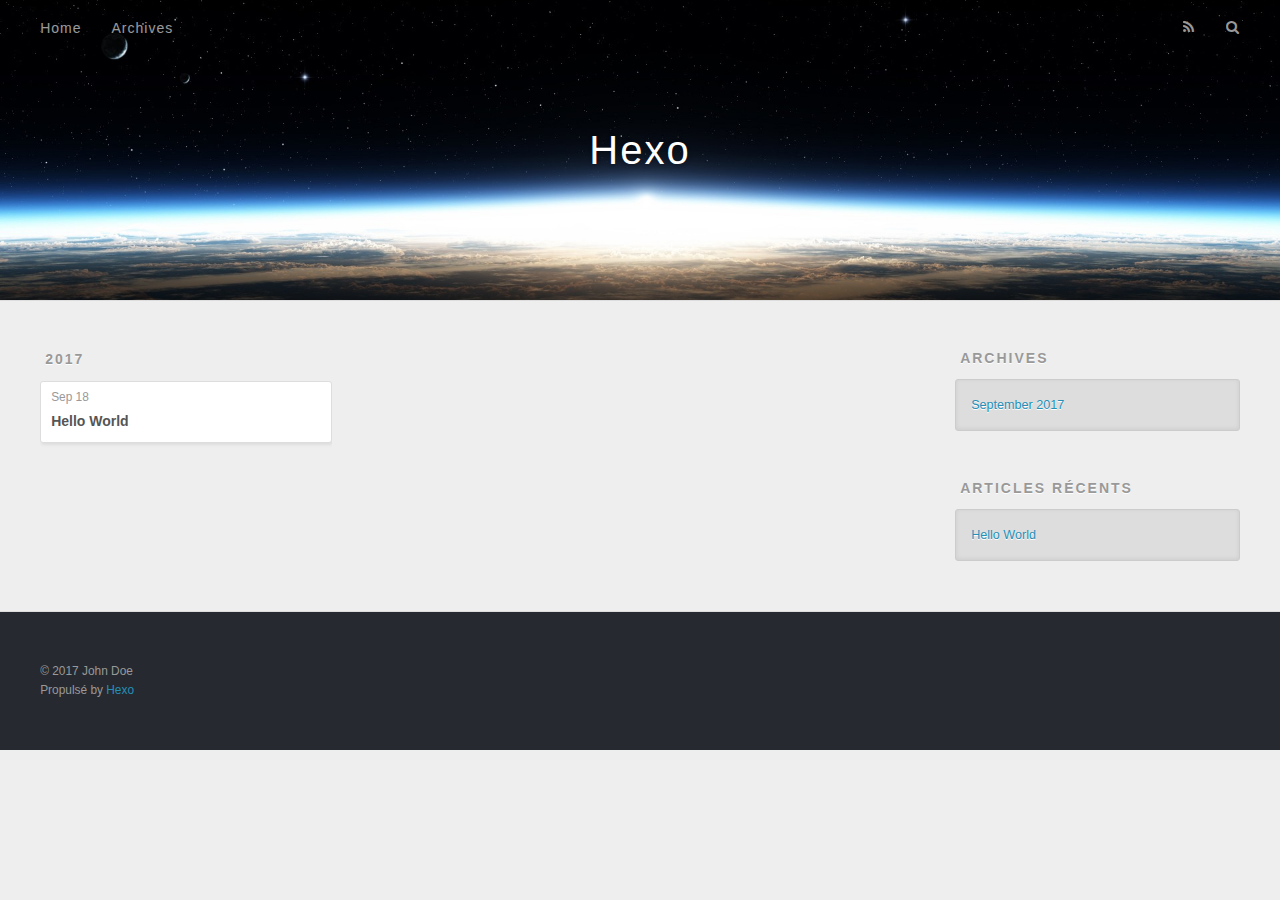
==== archives/index.html @ 7bc6c83e "Site updated: 2017-09-18 01:19:04" ====
<!DOCTYPE html>
<html>
<head>
  <meta charset="utf-8">
  
  <title>Archives | Hexo</title>
  <meta name="viewport" content="width=device-width, initial-scale=1, maximum-scale=1">
  <meta property="og:type" content="website">
<meta property="og:title" content="Hexo">
<meta property="og:url" content="http://yoursite.com/archives/index.html">
<meta property="og:site_name" content="Hexo">
<meta name="twitter:card" content="summary">
<meta name="twitter:title" content="Hexo">
  
    <link rel="alternate" href="/atom.xml" title="Hexo" type="application/atom+xml">
  
  
    <link rel="icon" href="/favicon.png">
  
  
    <link href="//fonts.googleapis.com/css?family=Source+Code+Pro" rel="stylesheet" type="text/css">
  
  <link rel="stylesheet" href="/css/style.css">
  

</head>

<body>
  <div id="container">
    <div id="wrap">
      <header id="header">
  <div id="banner"></div>
  <div id="header-outer" class="outer">
    <div id="header-title" class="inner">
      <h1 id="logo-wrap">
        <a href="/" id="logo">Hexo</a>
      </h1>
      
    </div>
    <div id="header-inner" class="inner">
      <nav id="main-nav">
        <a id="main-nav-toggle" class="nav-icon"></a>
        
          <a class="main-nav-link" href="/">Home</a>
        
          <a class="main-nav-link" href="/archives">Archives</a>
        
      </nav>
      <nav id="sub-nav">
        
          <a id="nav-rss-link" class="nav-icon" href="/atom.xml" title="Flux RSS"></a>
        
        <a id="nav-search-btn" class="nav-icon" title="Rechercher"></a>
      </nav>
      <div id="search-form-wrap">
        <form action="//google.com/search" method="get" accept-charset="UTF-8" class="search-form"><input type="search" name="q" class="search-form-input" placeholder="Search"><button type="submit" class="search-form-submit">&#xF002;</button><input type="hidden" name="sitesearch" value="http://yoursite.com"></form>
      </div>
    </div>
  </div>
</header>
      <div class="outer">
        <section id="main">
  
  
    
    
      
      
      <section class="archives-wrap">
        <div class="archive-year-wrap">
          <a href="/archives/2017" class="archive-year">2017</a>
        </div>
        <div class="archives">
    
    <article class="archive-article archive-type-post">
  <div class="archive-article-inner">
    <header class="archive-article-header">
      <a href="/2017/09/18/hello-world/" class="archive-article-date">
  <time datetime="2017-09-17T17:07:52.212Z" itemprop="datePublished">Sep 18</time>
</a>
      
  
    <h1 itemprop="name">
      <a class="archive-article-title" href="/2017/09/18/hello-world/">Hello World</a>
    </h1>
  

    </header>
  </div>
</article>
  
  
    </div></section>
  

</section>
        
          <aside id="sidebar">
  
    

  
    

  
    
  
    
  <div class="widget-wrap">
    <h3 class="widget-title">Archives</h3>
    <div class="widget">
      <ul class="archive-list"><li class="archive-list-item"><a class="archive-list-link" href="/archives/2017/09/">September 2017</a></li></ul>
    </div>
  </div>


  
    
  <div class="widget-wrap">
    <h3 class="widget-title">Articles récents</h3>
    <div class="widget">
      <ul>
        
          <li>
            <a href="/2017/09/18/hello-world/">Hello World</a>
          </li>
        
      </ul>
    </div>
  </div>

  
</aside>
        
      </div>
      <footer id="footer">
  
  <div class="outer">
    <div id="footer-info" class="inner">
      &copy; 2017 John Doe<br>
      Propulsé by <a href="http://hexo.io/" target="_blank">Hexo</a>
    </div>
  </div>
</footer>
    </div>
    <nav id="mobile-nav">
  
    <a href="/" class="mobile-nav-link">Home</a>
  
    <a href="/archives" class="mobile-nav-link">Archives</a>
  
</nav>
    

<script src="//ajax.googleapis.com/ajax/libs/jquery/2.0.3/jquery.min.js"></script>


  <link rel="stylesheet" href="/fancybox/jquery.fancybox.css">
  <script src="/fancybox/jquery.fancybox.pack.js"></script>


<script src="/js/script.js"></script>

  </div>
</body>
</html>
---- css/style.css ----
body {
  width: 100%;
}
body:before,
body:after {
  content: "";
  display: table;
}
body:after {
  clear: both;
}
html,
body,
div,
span,
applet,
object,
iframe,
h1,
h2,
h3,
h4,
h5,
h6,
p,
blockquote,
pre,
a,
abbr,
acronym,
address,
big,
cite,
code,
del,
dfn,
em,
img,
ins,
kbd,
q,
s,
samp,
small,
strike,
strong,
sub,
sup,
tt,
var,
dl,
dt,
dd,
ol,
ul,
li,
fieldset,
form,
label,
legend,
table,
caption,
tbody,
tfoot,
thead,
tr,
th,
td {
  margin: 0;
  padding: 0;
  border: 0;
  outline: 0;
  font-weight: inherit;
  font-style: inherit;
  font-family: inherit;
  font-size: 100%;
  vertical-align: baseline;
}
body {
  line-height: 1;
  color: #000;
  background: #fff;
}
ol,
ul {
  list-style: none;
}
table {
  border-collapse: separate;
  border-spacing: 0;
  vertical-align: middle;
}
caption,
th,
td {
  text-align: left;
  font-weight: normal;
  vertical-align: middle;
}
a img {
  border: none;
}
input,
button {
  margin: 0;
  padding: 0;
}
input::-moz-focus-inner,
button::-moz-focus-inner {
  border: 0;
  padding: 0;
}
@font-face {
  font-family: FontAwesome;
  font-style: normal;
  font-weight: normal;
  src: url("fonts/fontawesome-webfont.eot?v=#4.0.3");
  src: url("fonts/fontawesome-webfont.eot?#iefix&v=#4.0.3") format("embedded-opentype"), url("fonts/fontawesome-webfont.woff?v=#4.0.3") format("woff"), url("fonts/fontawesome-webfont.ttf?v=#4.0.3") format("truetype"), url("fonts/fontawesome-webfont.svg#fontawesomeregular?v=#4.0.3") format("svg");
}
html,
body,
#container {
  height: 100%;
}
body {
  background: #eee;
  font: 14px "Helvetica Neue", Helvetica, Arial, sans-serif;
  -webkit-text-size-adjust: 100%;
}
.outer {
  max-width: 1220px;
  margin: 0 auto;
  padding: 0 20px;
}
.outer:before,
.outer:after {
  content: "";
  display: table;
}
.outer:after {
  clear: both;
}
.inner {
  display: inline;
  float: left;
  width: 98.33333333333333%;
  margin: 0 0.833333333333333%;
}
.left,
.alignleft {
  float: left;
}
.right,
.alignright {
  float: right;
}
.clear {
  clear: both;
}
#container {
  position: relative;
}
.mobile-nav-on {
  overflow: hidden;
}
#wrap {
  height: 100%;
  width: 100%;
  position: absolute;
  top: 0;
  left: 0;
  -webkit-transition: 0.2s ease-out;
  -moz-transition: 0.2s ease-out;
  -ms-transition: 0.2s ease-out;
  transition: 0.2s ease-out;
  z-index: 1;
  background: #eee;
}
.mobile-nav-on #wrap {
  left: 280px;
}
@media screen and (min-width: 768px) {
  #main {
    display: inline;
    float: left;
    width: 73.33333333333333%;
    margin: 0 0.833333333333333%;
  }
}
.article-date,
.article-category-link,
.archive-year,
.widget-title {
  text-decoration: none;
  text-transform: uppercase;
  letter-spacing: 2px;
  color: #999;
  margin-bottom: 1em;
  margin-left: 5px;
  line-height: 1em;
  text-shadow: 0 1px #fff;
  font-weight: bold;
}
.article-inner,
.archive-article-inner {
  background: #fff;
  -webkit-box-shadow: 1px 2px 3px #ddd;
  box-shadow: 1px 2px 3px #ddd;
  border: 1px solid #ddd;
  border-radius: 3px;
}
.article-entry h1,
.widget h1 {
  font-size: 2em;
}
.article-entry h2,
.widget h2 {
  font-size: 1.5em;
}
.article-entry h3,
.widget h3 {
  font-size: 1.3em;
}
.article-entry h4,
.widget h4 {
  font-size: 1.2em;
}
.article-entry h5,
.widget h5 {
  font-size: 1em;
}
.article-entry h6,
.widget h6 {
  font-size: 1em;
  color: #999;
}
.article-entry hr,
.widget hr {
  border: 1px dashed #ddd;
}
.article-entry strong,
.widget strong {
  font-weight: bold;
}
.article-entry em,
.widget em,
.article-entry cite,
.widget cite {
  font-style: italic;
}
.article-entry sup,
.widget sup,
.article-entry sub,
.widget sub {
  font-size: 0.75em;
  line-height: 0;
  position: relative;
  vertical-align: baseline;
}
.article-entry sup,
.widget sup {
  top: -0.5em;
}
.article-entry sub,
.widget sub {
  bottom: -0.2em;
}
.article-entry small,
.widget small {
  font-size: 0.85em;
}
.article-entry acronym,
.widget acronym,
.article-entry abbr,
.widget abbr {
  border-bottom: 1px dotted;
}
.article-entry ul,
.widget ul,
.article-entry ol,
.widget ol,
.article-entry dl,
.widget dl {
  margin: 0 20px;
  line-height: 1.6em;
}
.article-entry ul ul,
.widget ul ul,
.article-entry ol ul,
.widget ol ul,
.article-entry ul ol,
.widget ul ol,
.article-entry ol ol,
.widget ol ol {
  margin-top: 0;
  margin-bottom: 0;
}
.article-entry ul,
.widget ul {
  list-style: disc;
}
.article-entry ol,
.widget ol {
  list-style: decimal;
}
.article-entry dt,
.widget dt {
  font-weight: bold;
}
#header {
  height: 300px;
  position: relative;
  border-bottom: 1px solid #ddd;
}
#header:before,
#header:after {
  content: "";
  position: absolute;
  left: 0;
  right: 0;
  height: 40px;
}
#header:before {
  top: 0;
  background: -webkit-linear-gradient(rgba(0,0,0,0.2), transparent);
  background: -moz-linear-gradient(rgba(0,0,0,0.2), transparent);
  background: -ms-linear-gradient(rgba(0,0,0,0.2), transparent);
  background: linear-gradient(rgba(0,0,0,0.2), transparent);
}
#header:after {
  bottom: 0;
  background: -webkit-linear-gradient(transparent, rgba(0,0,0,0.2));
  background: -moz-linear-gradient(transparent, rgba(0,0,0,0.2));
  background: -ms-linear-gradient(transparent, rgba(0,0,0,0.2));
  background: linear-gradient(transparent, rgba(0,0,0,0.2));
}
#header-outer {
  height: 100%;
  position: relative;
}
#header-inner {
  position: relative;
  overflow: hidden;
}
#banner {
  position: absolute;
  top: 0;
  left: 0;
  width: 100%;
  height: 100%;
  background: url("images/banner.jpg") center #000;
  -webkit-background-size: cover;
  -moz-background-size: cover;
  background-size: cover;
  z-index: -1;
}
#header-title {
  text-align: center;
  height: 40px;
  position: absolute;
  top: 50%;
  left: 0;
  margin-top: -20px;
}
#logo,
#subtitle {
  text-decoration: none;
  color: #fff;
  font-weight: 300;
  text-shadow: 0 1px 4px rgba(0,0,0,0.3);
}
#logo {
  font-size: 40px;
  line-height: 40px;
  letter-spacing: 2px;
}
#subtitle {
  font-size: 16px;
  line-height: 16px;
  letter-spacing: 1px;
}
#subtitle-wrap {
  margin-top: 16px;
}
#main-nav {
  float: left;
  margin-left: -15px;
}
.nav-icon,
.main-nav-link {
  float: left;
  color: #fff;
  opacity: 0.6;
  text-decoration: none;
  text-shadow: 0 1px rgba(0,0,0,0.2);
  -webkit-transition: opacity 0.2s;
  -moz-transition: opacity 0.2s;
  -ms-transition: opacity 0.2s;
  transition: opacity 0.2s;
  display: block;
  padding: 20px 15px;
}
.nav-icon:hover,
.main-nav-link:hover {
  opacity: 1;
}
.nav-icon {
  font-family: FontAwesome;
  text-align: center;
  font-size: 14px;
  width: 14px;
  height: 14px;
  padding: 20px 15px;
  position: relative;
  cursor: pointer;
}
.main-nav-link {
  font-weight: 300;
  letter-spacing: 1px;
}
@media screen and (max-width: 479px) {
  .main-nav-link {
    display: none;
  }
}
#main-nav-toggle {
  display: none;
}
#main-nav-toggle:before {
  content: "\f0c9";
}
@media screen and (max-width: 479px) {
  #main-nav-toggle {
    display: block;
  }
}
#sub-nav {
  float: right;
  margin-right: -15px;
}
#nav-rss-link:before {
  content: "\f09e";
}
#nav-search-btn:before {
  content: "\f002";
}
#search-form-wrap {
  position: absolute;
  top: 15px;
  width: 150px;
  height: 30px;
  right: -150px;
  opacity: 0;
  -webkit-transition: 0.2s ease-out;
  -moz-transition: 0.2s ease-out;
  -ms-transition: 0.2s ease-out;
  transition: 0.2s ease-out;
}
#search-form-wrap.on {
  opacity: 1;
  right: 0;
}
@media screen and (max-width: 479px) {
  #search-form-wrap {
    width: 100%;
    right: -100%;
  }
}
.search-form {
  position: absolute;
  top: 0;
  left: 0;
  right: 0;
  background: #fff;
  padding: 5px 15px;
  border-radius: 15px;
  -webkit-box-shadow: 0 0 10px rgba(0,0,0,0.3);
  box-shadow: 0 0 10px rgba(0,0,0,0.3);
}
.search-form-input {
  border: none;
  background: none;
  color: #555;
  width: 100%;
  font: 13px "Helvetica Neue", Helvetica, Arial, sans-serif;
  outline: none;
}
.search-form-input::-webkit-search-results-decoration,
.search-form-input::-webkit-search-cancel-button {
  -webkit-appearance: none;
}
.search-form-submit {
  position: absolute;
  top: 50%;
  right: 10px;
  margin-top: -7px;
  font: 13px FontAwesome;
  border: none;
  background: none;
  color: #bbb;
  cursor: pointer;
}
.search-form-submit:hover,
.search-form-submit:focus {
  color: #777;
}
.article {
  margin: 50px 0;
}
.article-inner {
  overflow: hidden;
}
.article-meta:before,
.article-meta:after {
  content: "";
  display: table;
}
.article-meta:after {
  clear: both;
}
.article-date {
  float: left;
}
.article-category {
  float: left;
  line-height: 1em;
  color: #ccc;
  text-shadow: 0 1px #fff;
  margin-left: 8px;
}
.article-category:before {
  content: "\2022";
}
.article-category-link {
  margin: 0 12px 1em;
}
.article-header {
  padding: 20px 20px 0;
}
.article-title {
  text-decoration: none;
  font-size: 2em;
  font-weight: bold;
  color: #555;
  line-height: 1.1em;
  -webkit-transition: color 0.2s;
  -moz-transition: color 0.2s;
  -ms-transition: color 0.2s;
  transition: color 0.2s;
}
a.article-title:hover {
  color: #258fb8;
}
.article-entry {
  color: #555;
  padding: 0 20px;
}
.article-entry:before,
.article-entry:after {
  content: "";
  display: table;
}
.article-entry:after {
  clear: both;
}
.article-entry p,
.article-entry table {
  line-height: 1.6em;
  margin: 1.6em 0;
}
.article-entry h1,
.article-entry h2,
.article-entry h3,
.article-entry h4,
.article-entry h5,
.article-entry h6 {
  font-weight: bold;
}
.article-entry h1,
.article-entry h2,
.article-entry h3,
.article-entry h4,
.article-entry h5,
.article-entry h6 {
  line-height: 1.1em;
  margin: 1.1em 0;
}
.article-entry a {
  color: #258fb8;
  text-decoration: none;
}
.article-entry a:hover {
  text-decoration: underline;
}
.article-entry ul,
.article-entry ol,
.article-entry dl {
  margin-top: 1.6em;
  margin-bottom: 1.6em;
}
.article-entry img,
.article-entry video {
  max-width: 100%;
  height: auto;
  display: block;
  margin: auto;
}
.article-entry iframe {
  border: none;
}
.article-entry table {
  width: 100%;
  border-collapse: collapse;
  border-spacing: 0;
}
.article-entry th {
  font-weight: bold;
  border-bottom: 3px solid #ddd;
  padding-bottom: 0.5em;
}
.article-entry td {
  border-bottom: 1px solid #ddd;
  padding: 10px 0;
}
.article-entry blockquote {
  font-family: Georgia, "Times New Roman", serif;
  font-size: 1.4em;
  margin: 1.6em 20px;
  text-align: center;
}
.article-entry blockquote footer {
  font-size: 14px;
  margin: 1.6em 0;
  font-family: "Helvetica Neue", Helvetica, Arial, sans-serif;
}
.article-entry blockquote footer cite:before {
  content: "—";
  padding: 0 0.5em;
}
.article-entry .pullquote {
  text-align: left;
  width: 45%;
  margin: 0;
}
.article-entry .pullquote.left {
  margin-left: 0.5em;
  margin-right: 1em;
}
.article-entry .pullquote.right {
  margin-right: 0.5em;
  margin-left: 1em;
}
.article-entry .caption {
  color: #999;
  display: block;
  font-size: 0.9em;
  margin-top: 0.5em;
  position: relative;
  text-align: center;
}
.article-entry .video-container {
  position: relative;
  padding-top: 56.25%;
  height: 0;
  overflow: hidden;
}
.article-entry .video-container iframe,
.article-entry .video-container object,
.article-entry .video-container embed {
  position: absolute;
  top: 0;
  left: 0;
  width: 100%;
  height: 100%;
  margin-top: 0;
}
.article-more-link a {
  display: inline-block;
  line-height: 1em;
  padding: 6px 15px;
  border-radius: 15px;
  background: #eee;
  color: #999;
  text-shadow: 0 1px #fff;
  text-decoration: none;
}
.article-more-link a:hover {
  background: #258fb8;
  color: #fff;
  text-decoration: none;
  text-shadow: 0 1px #1e7293;
}
.article-footer {
  font-size: 0.85em;
  line-height: 1.6em;
  border-top: 1px solid #ddd;
  padding-top: 1.6em;
  margin: 0 20px 20px;
}
.article-footer:before,
.article-footer:after {
  content: "";
  display: table;
}
.article-footer:after {
  clear: both;
}
.article-footer a {
  color: #999;
  text-decoration: none;
}
.article-footer a:hover {
  color: #555;
}
.article-tag-list-item {
  float: left;
  margin-right: 10px;
}
.article-tag-list-link:before {
  content: "#";
}
.article-comment-link {
  float: right;
}
.article-comment-link:before {
  content: "\f075";
  font-family: FontAwesome;
  padding-right: 8px;
}
.article-share-link {
  cursor: pointer;
  float: right;
  margin-left: 20px;
}
.article-share-link:before {
  content: "\f064";
  font-family: FontAwesome;
  padding-right: 6px;
}
#article-nav {
  position: relative;
}
#article-nav:before,
#article-nav:after {
  content: "";
  display: table;
}
#article-nav:after {
  clear: both;
}
@media screen and (min-width: 768px) {
  #article-nav {
    margin: 50px 0;
  }
  #article-nav:before {
    width: 8px;
    height: 8px;
    position: absolute;
    top: 50%;
    left: 50%;
    margin-top: -4px;
    margin-left: -4px;
    content: "";
    border-radius: 50%;
    background: #ddd;
    -webkit-box-shadow: 0 1px 2px #fff;
    box-shadow: 0 1px 2px #fff;
  }
}
.article-nav-link-wrap {
  text-decoration: none;
  text-shadow: 0 1px #fff;
  color: #999;
  -webkit-box-sizing: border-box;
  -moz-box-sizing: border-box;
  box-sizing: border-box;
  margin-top: 50px;
  text-align: center;
  display: block;
}
.article-nav-link-wrap:hover {
  color: #555;
}
@media screen and (min-width: 768px) {
  .article-nav-link-wrap {
    width: 50%;
    margin-top: 0;
  }
}
@media screen and (min-width: 768px) {
  #article-nav-newer {
    float: left;
    text-align: right;
    padding-right: 20px;
  }
}
@media screen and (min-width: 768px) {
  #article-nav-older {
    float: right;
    text-align: left;
    padding-left: 20px;
  }
}
.article-nav-caption {
  text-transform: uppercase;
  letter-spacing: 2px;
  color: #ddd;
  line-height: 1em;
  font-weight: bold;
}
#article-nav-newer .article-nav-caption {
  margin-right: -2px;
}
.article-nav-title {
  font-size: 0.85em;
  line-height: 1.6em;
  margin-top: 0.5em;
}
.article-share-box {
  position: absolute;
  display: none;
  background: #fff;
  -webkit-box-shadow: 1px 2px 10px rgba(0,0,0,0.2);
  box-shadow: 1px 2px 10px rgba(0,0,0,0.2);
  border-radius: 3px;
  margin-left: -145px;
  overflow: hidden;
  z-index: 1;
}
.article-share-box.on {
  display: block;
}
.article-share-input {
  width: 100%;
  background: none;
  -webkit-box-sizing: border-box;
  -moz-box-sizing: border-box;
  box-sizing: border-box;
  font: 14px "Helvetica Neue", Helvetica, Arial, sans-serif;
  padding: 0 15px;
  color: #555;
  outline: none;
  border: 1px solid #ddd;
  border-radius: 3px 3px 0 0;
  height: 36px;
  line-height: 36px;
}
.article-share-links {
  background: #eee;
}
.article-share-links:before,
.article-share-links:after {
  content: "";
  display: table;
}
.article-share-links:after {
  clear: both;
}
.article-share-twitter,
.article-share-facebook,
.article-share-pinterest,
.article-share-google {
  width: 50px;
  height: 36px;
  display: block;
  float: left;
  position: relative;
  color: #999;
  text-shadow: 0 1px #fff;
}
.article-share-twitter:before,
.article-share-facebook:before,
.article-share-pinterest:before,
.article-share-google:before {
  font-size: 20px;
  font-family: FontAwesome;
  width: 20px;
  height: 20px;
  position: absolute;
  top: 50%;
  left: 50%;
  margin-top: -10px;
  margin-left: -10px;
  text-align: center;
}
.article-share-twitter:hover,
.article-share-facebook:hover,
.article-share-pinterest:hover,
.article-share-google:hover {
  color: #fff;
}
.article-share-twitter:before {
  content: "\f099";
}
.article-share-twitter:hover {
  background: #00aced;
  text-shadow: 0 1px #008abe;
}
.article-share-facebook:before {
  content: "\f09a";
}
.article-share-facebook:hover {
  background: #3b5998;
  text-shadow: 0 1px #2f477a;
}
.article-share-pinterest:before {
  content: "\f0d2";
}
.article-share-pinterest:hover {
  background: #cb2027;
  text-shadow: 0 1px #a21a1f;
}
.article-share-google:before {
  content: "\f0d5";
}
.article-share-google:hover {
  background: #dd4b39;
  text-shadow: 0 1px #be3221;
}
.article-gallery {
  background: #000;
  position: relative;
}
.article-gallery-photos {
  position: relative;
  overflow: hidden;
}
.article-gallery-img {
  display: none;
  max-width: 100%;
}
.article-gallery-img:first-child {
  display: block;
}
.article-gallery-img.loaded {
  position: absolute;
  display: block;
}
.article-gallery-img img {
  display: block;
  max-width: 100%;
  margin: 0 auto;
}
#comments {
  background: #fff;
  -webkit-box-shadow: 1px 2px 3px #ddd;
  box-shadow: 1px 2px 3px #ddd;
  padding: 20px;
  border: 1px solid #ddd;
  border-radius: 3px;
  margin: 50px 0;
}
#comments a {
  color: #258fb8;
}
.archives-wrap {
  margin: 50px 0;
}
.archives:before,
.archives:after {
  content: "";
  display: table;
}
.archives:after {
  clear: both;
}
.archive-year-wrap {
  margin-bottom: 1em;
}
.archives {
  -webkit-column-gap: 10px;
  -moz-column-gap: 10px;
  column-gap: 10px;
}
@media screen and (min-width: 480px) and (max-width: 767px) {
  .archives {
    -webkit-column-count: 2;
    -moz-column-count: 2;
    column-count: 2;
  }
}
@media screen and (min-width: 768px) {
  .archives {
    -webkit-column-count: 3;
    -moz-column-count: 3;
    column-count: 3;
  }
}
.archive-article {
  -webkit-column-break-inside: avoid;
  page-break-inside: avoid;
  overflow: hidden;
  break-inside: avoid-column;
}
.archive-article-inner {
  padding: 10px;
  margin-bottom: 15px;
}
.archive-article-title {
  text-decoration: none;
  font-weight: bold;
  color: #555;
  -webkit-transition: color 0.2s;
  -moz-transition: color 0.2s;
  -ms-transition: color 0.2s;
  transition: color 0.2s;
  line-height: 1.6em;
}
.archive-article-title:hover {
  color: #258fb8;
}
.archive-article-footer {
  margin-top: 1em;
}
.archive-article-date {
  color: #999;
  text-decoration: none;
  font-size: 0.85em;
  line-height: 1em;
  margin-bottom: 0.5em;
  display: block;
}
#page-nav {
  margin: 50px auto;
  background: #fff;
  -webkit-box-shadow: 1px 2px 3px #ddd;
  box-shadow: 1px 2px 3px #ddd;
  border: 1px solid #ddd;
  border-radius: 3px;
  text-align: center;
  color: #999;
  overflow: hidden;
}
#page-nav:before,
#page-nav:after {
  content: "";
  display: table;
}
#page-nav:after {
  clear: both;
}
#page-nav a,
#page-nav span {
  padding: 10px 20px;
  line-height: 1;
  height: 2ex;
}
#page-nav a {
  color: #999;
  text-decoration: none;
}
#page-nav a:hover {
  background: #999;
  color: #fff;
}
#page-nav .prev {
  float: left;
}
#page-nav .next {
  float: right;
}
#page-nav .page-number {
  display: inline-block;
}
@media screen and (max-width: 479px) {
  #page-nav .page-number {
    display: none;
  }
}
#page-nav .current {
  color: #555;
  font-weight: bold;
}
#page-nav .space {
  color: #ddd;
}
#footer {
  background: #262a30;
  padding: 50px 0;
  border-top: 1px solid #ddd;
  color: #999;
}
#footer a {
  color: #258fb8;
  text-decoration: none;
}
#footer a:hover {
  text-decoration: underline;
}
#footer-info {
  line-height: 1.6em;
  font-size: 0.85em;
}
.article-entry pre,
.article-entry .highlight {
  background: #2d2d2d;
  margin: 0 -20px;
  padding: 15px 20px;
  border-style: solid;
  border-color: #ddd;
  border-width: 1px 0;
  overflow: auto;
  color: #ccc;
  line-height: 22.400000000000002px;
}
.article-entry .highlight .gutter pre,
.article-entry .gist .gist-file .gist-data .line-numbers {
  color: #666;
  font-size: 0.85em;
}
.article-entry pre,
.article-entry code {
  font-family: "Source Code Pro", Consolas, Monaco, Menlo, Consolas, monospace;
}
.article-entry code {
  background: #eee;
  text-shadow: 0 1px #fff;
  padding: 0 0.3em;
}
.article-entry pre code {
  background: none;
  text-shadow: none;
  padding: 0;
}
.article-entry .highlight pre {
  border: none;
  margin: 0;
  padding: 0;
}
.article-entry .highlight table {
  margin: 0;
  width: auto;
}
.article-entry .highlight td {
  border: none;
  padding: 0;
}
.article-entry .highlight figcaption {
  font-size: 0.85em;
  color: #999;
  line-height: 1em;
  margin-bottom: 1em;
}
.article-entry .highlight figcaption:before,
.article-entry .highlight figcaption:after {
  content: "";
  display: table;
}
.article-entry .highlight figcaption:after {
  clear: both;
}
.article-entry .highlight figcaption a {
  float: right;
}
.article-entry .highlight .gutter pre {
  text-align: right;
  padding-right: 20px;
}
.article-entry .highlight .line {
  height: 22.400000000000002px;
}
.article-entry .highlight .line.marked {
  background: #515151;
}
.article-entry .gist {
  margin: 0 -20px;
  border-style: solid;
  border-color: #ddd;
  border-width: 1px 0;
  background: #2d2d2d;
  padding: 15px 20px 15px 0;
}
.article-entry .gist .gist-file {
  border: none;
  font-family: "Source Code Pro", Consolas, Monaco, Menlo, Consolas, monospace;
  margin: 0;
}
.article-entry .gist .gist-file .gist-data {
  background: none;
  border: none;
}
.article-entry .gist .gist-file .gist-data .line-numbers {
  background: none;
  border: none;
  padding: 0 20px 0 0;
}
.article-entry .gist .gist-file .gist-data .line-data {
  padding: 0 !important;
}
.article-entry .gist .gist-file .highlight {
  margin: 0;
  padding: 0;
  border: none;
}
.article-entry .gist .gist-file .gist-meta {
  background: #2d2d2d;
  color: #999;
  font: 0.85em "Helvetica Neue", Helvetica, Arial, sans-serif;
  text-shadow: 0 0;
  padding: 0;
  margin-top: 1em;
  margin-left: 20px;
}
.article-entry .gist .gist-file .gist-meta a {
  color: #258fb8;
  font-weight: normal;
}
.article-entry .gist .gist-file .gist-meta a:hover {
  text-decoration: underline;
}
pre .comment,
pre .title {
  color: #999;
}
pre .variable,
pre .attribute,
pre .tag,
pre .regexp,
pre .ruby .constant,
pre .xml .tag .title,
pre .xml .pi,
pre .xml .doctype,
pre .html .doctype,
pre .css .id,
pre .css .class,
pre .css .pseudo {
  color: #f2777a;
}
pre .number,
pre .preprocessor,
pre .built_in,
pre .literal,
pre .params,
pre .constant {
  color: #f99157;
}
pre .class,
pre .ruby .class .title,
pre .css .rules .attribute {
  color: #9c9;
}
pre .string,
pre .value,
pre .inheritance,
pre .header,
pre .ruby .symbol,
pre .xml .cdata {
  color: #9c9;
}
pre .css .hexcolor {
  color: #6cc;
}
pre .function,
pre .python .decorator,
pre .python .title,
pre .ruby .function .title,
pre .ruby .title .keyword,
pre .perl .sub,
pre .javascript .title,
pre .coffeescript .title {
  color: #69c;
}
pre .keyword,
pre .javascript .function {
  color: #c9c;
}
@media screen and (max-width: 479px) {
  #mobile-nav {
    position: absolute;
    top: 0;
    left: 0;
    width: 280px;
    height: 100%;
    background: #191919;
    border-right: 1px solid #fff;
  }
}
@media screen and (max-width: 479px) {
  .mobile-nav-link {
    display: block;
    color: #999;
    text-decoration: none;
    padding: 15px 20px;
    font-weight: bold;
  }
  .mobile-nav-link:hover {
    color: #fff;
  }
}
@media screen and (min-width: 768px) {
  #sidebar {
    display: inline;
    float: left;
    width: 23.333333333333332%;
    margin: 0 0.833333333333333%;
  }
}
.widget-wrap {
  margin: 50px 0;
}
.widget {
  color: #777;
  text-shadow: 0 1px #fff;
  background: #ddd;
  -webkit-box-shadow: 0 -1px 4px #ccc inset;
  box-shadow: 0 -1px 4px #ccc inset;
  border: 1px solid #ccc;
  padding: 15px;
  border-radius: 3px;
}
.widget a {
  color: #258fb8;
  text-decoration: none;
}
.widget a:hover {
  text-decoration: underline;
}
.widget ul ul,
.widget ol ul,
.widget dl ul,
.widget ul ol,
.widget ol ol,
.widget dl ol,
.widget ul dl,
.widget ol dl,
.widget dl dl {
  margin-left: 15px;
  list-style: disc;
}
.widget {
  line-height: 1.6em;
  word-wrap: break-word;
  font-size: 0.9em;
}
.widget ul,
.widget ol {
  list-style: none;
  margin: 0;
}
.widget ul ul,
.widget ol ul,
.widget ul ol,
.widget ol ol {
  margin: 0 20px;
}
.widget ul ul,
.widget ol ul {
  list-style: disc;
}
.widget ul ol,
.widget ol ol {
  list-style: decimal;
}
.category-list-count,
.tag-list-count,
.archive-list-count {
  padding-left: 5px;
  color: #999;
  font-size: 0.85em;
}
.category-list-count:before,
.tag-list-count:before,
.archive-list-count:before {
  content: "(";
}
.category-list-count:after,
.tag-list-count:after,
.archive-list-count:after {
  content: ")";
}
.tagcloud a {
  margin-right: 5px;
  display: inline-block;
}
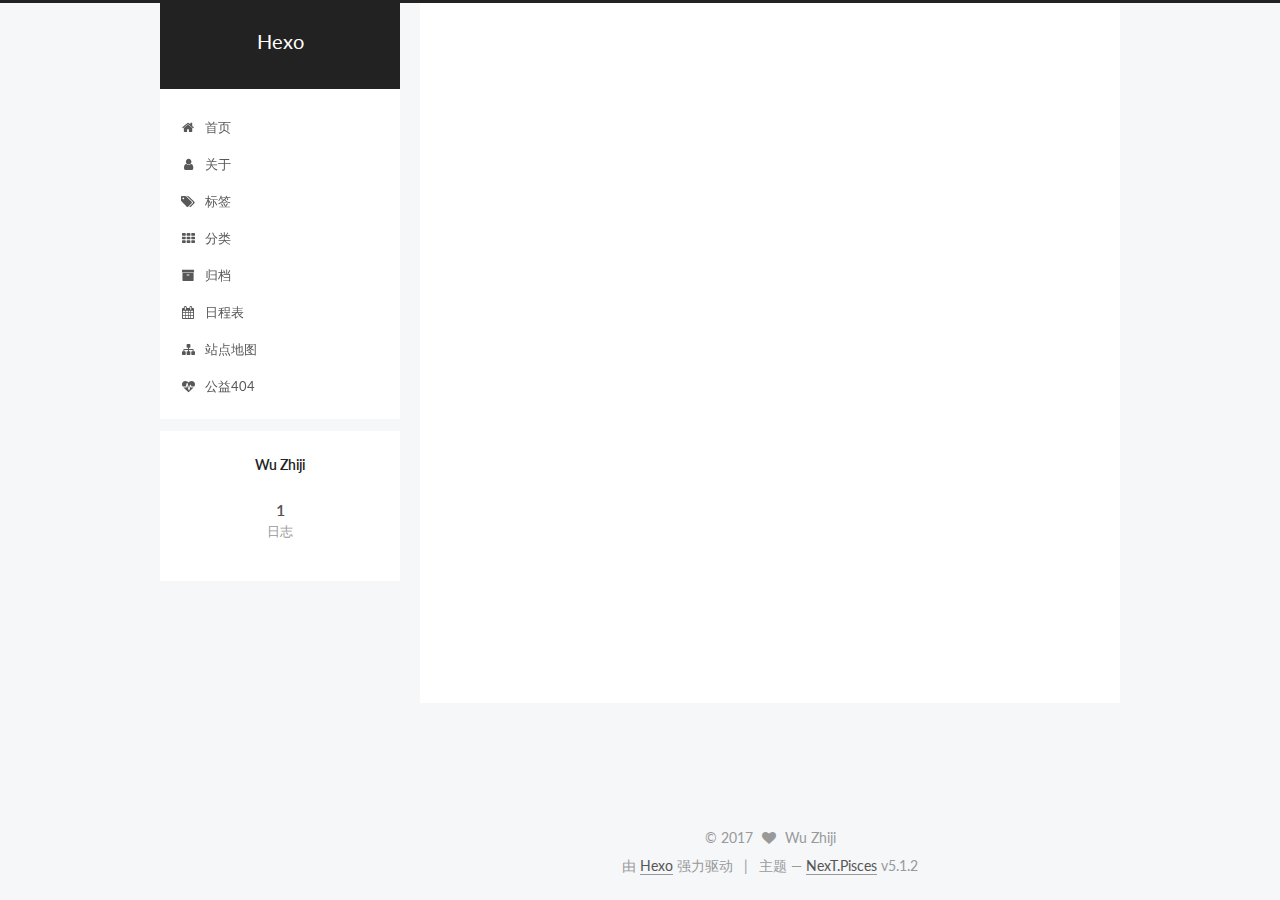
==== commit 12ae788b: "Site updated: 2017-09-18 02:19:40" ====
--- a/archives/index.html
+++ b/archives/index.html
@@ -1,166 +1,615 @@
 <!DOCTYPE html>
-<html>
+
+
+
+  
+
+
+<html class="theme-next pisces use-motion" lang="zh-Hans">
 <head>
-  <meta charset="utf-8">
-  
-  <title>Archives | Hexo</title>
-  <meta name="viewport" content="width=device-width, initial-scale=1, maximum-scale=1">
-  <meta property="og:type" content="website">
+  <meta charset="UTF-8"/>
+<meta http-equiv="X-UA-Compatible" content="IE=edge" />
+<meta name="viewport" content="width=device-width, initial-scale=1, maximum-scale=1"/>
+<meta name="theme-color" content="#222">
+
+
+
+
+
+
+
+
+
+<meta http-equiv="Cache-Control" content="no-transform" />
+<meta http-equiv="Cache-Control" content="no-siteapp" />
+
+
+
+
+
+
+
+
+
+
+
+
+
+
+
+
+  
+  
+  <link href="/lib/fancybox/source/jquery.fancybox.css?v=2.1.5" rel="stylesheet" type="text/css" />
+
+
+
+
+  
+  
+  
+  
+
+  
+    
+    
+  
+
+  
+
+  
+
+  
+
+  
+
+  
+    
+    
+    <link href="//fonts.googleapis.com/css?family=Lato:300,300italic,400,400italic,700,700italic&subset=latin,latin-ext" rel="stylesheet" type="text/css">
+  
+
+
+
+
+
+
+<link href="/lib/font-awesome/css/font-awesome.min.css?v=4.6.2" rel="stylesheet" type="text/css" />
+
+<link href="/css/main.css?v=5.1.2" rel="stylesheet" type="text/css" />
+
+
+  <meta name="keywords" content="Hexo, NexT" />
+
+
+
+
+
+
+
+
+  <link rel="shortcut icon" type="image/x-icon" href="/favicon.ico?v=5.1.2" />
+
+
+
+
+
+
+<meta property="og:type" content="website">
 <meta property="og:title" content="Hexo">
 <meta property="og:url" content="http://yoursite.com/archives/index.html">
 <meta property="og:site_name" content="Hexo">
+<meta property="og:locale" content="zh-Hans">
 <meta name="twitter:card" content="summary">
 <meta name="twitter:title" content="Hexo">
-  
-    <link rel="alternate" href="/atom.xml" title="Hexo" type="application/atom+xml">
-  
-  
-    <link rel="icon" href="/favicon.png">
-  
-  
-    <link href="//fonts.googleapis.com/css?family=Source+Code+Pro" rel="stylesheet" type="text/css">
-  
-  <link rel="stylesheet" href="/css/style.css">
-  
+
+
+
+<script type="text/javascript" id="hexo.configurations">
+  var NexT = window.NexT || {};
+  var CONFIG = {
+    root: '/',
+    scheme: 'Pisces',
+    version: '5.1.2',
+    sidebar: {"position":"left","display":"post","offset":12,"offset_float":12,"b2t":false,"scrollpercent":false,"onmobile":false},
+    fancybox: true,
+    tabs: true,
+    motion: {"enable":true,"async":false,"transition":{"post_block":"fadeIn","post_header":"slideDownIn","post_body":"slideDownIn","coll_header":"slideLeftIn"}},
+    duoshuo: {
+      userId: '0',
+      author: '博主'
+    },
+    algolia: {
+      applicationID: '',
+      apiKey: '',
+      indexName: '',
+      hits: {"per_page":10},
+      labels: {"input_placeholder":"Search for Posts","hits_empty":"We didn't find any results for the search: ${query}","hits_stats":"${hits} results found in ${time} ms"}
+    }
+  };
+</script>
+
+
+
+  <link rel="canonical" href="http://yoursite.com/archives/"/>
+
+
+
+
+
+  <title>归档 | Hexo</title>
+  
+
+
+
+
+
+
+
 
 </head>
 
-<body>
-  <div id="container">
-    <div id="wrap">
-      <header id="header">
-  <div id="banner"></div>
-  <div id="header-outer" class="outer">
-    <div id="header-title" class="inner">
-      <h1 id="logo-wrap">
-        <a href="/" id="logo">Hexo</a>
-      </h1>
-      
+<body itemscope itemtype="http://schema.org/WebPage" lang="zh-Hans">
+
+  
+  
+    
+  
+
+  <div class="container sidebar-position-left page-archive">
+    <div class="headband"></div>
+
+    <header id="header" class="header" itemscope itemtype="http://schema.org/WPHeader">
+      <div class="header-inner"><div class="site-brand-wrapper">
+  <div class="site-meta ">
+    
+
+    <div class="custom-logo-site-title">
+      <a href="/"  class="brand" rel="start">
+        <span class="logo-line-before"><i></i></span>
+        <span class="site-title">Hexo</span>
+        <span class="logo-line-after"><i></i></span>
+      </a>
     </div>
-    <div id="header-inner" class="inner">
-      <nav id="main-nav">
-        <a id="main-nav-toggle" class="nav-icon"></a>
-        
-          <a class="main-nav-link" href="/">Home</a>
-        
-          <a class="main-nav-link" href="/archives">Archives</a>
-        
-      </nav>
-      <nav id="sub-nav">
-        
-          <a id="nav-rss-link" class="nav-icon" href="/atom.xml" title="Flux RSS"></a>
-        
-        <a id="nav-search-btn" class="nav-icon" title="Rechercher"></a>
-      </nav>
-      <div id="search-form-wrap">
-        <form action="//google.com/search" method="get" accept-charset="UTF-8" class="search-form"><input type="search" name="q" class="search-form-input" placeholder="Search"><button type="submit" class="search-form-submit">&#xF002;</button><input type="hidden" name="sitesearch" value="http://yoursite.com"></form>
+      
+        <p class="site-subtitle"></p>
+      
+  </div>
+
+  <div class="site-nav-toggle">
+    <button>
+      <span class="btn-bar"></span>
+      <span class="btn-bar"></span>
+      <span class="btn-bar"></span>
+    </button>
+  </div>
+</div>
+
+<nav class="site-nav">
+  
+
+  
+    <ul id="menu" class="menu">
+      
+        
+        <li class="menu-item menu-item-home">
+          <a href="/" rel="section">
+            
+              <i class="menu-item-icon fa fa-fw fa-home"></i> <br />
+            
+            首页
+          </a>
+        </li>
+      
+        
+        <li class="menu-item menu-item-about">
+          <a href="/about/" rel="section">
+            
+              <i class="menu-item-icon fa fa-fw fa-user"></i> <br />
+            
+            关于
+          </a>
+        </li>
+      
+        
+        <li class="menu-item menu-item-tags">
+          <a href="/tags/" rel="section">
+            
+              <i class="menu-item-icon fa fa-fw fa-tags"></i> <br />
+            
+            标签
+          </a>
+        </li>
+      
+        
+        <li class="menu-item menu-item-categories">
+          <a href="/categories/" rel="section">
+            
+              <i class="menu-item-icon fa fa-fw fa-th"></i> <br />
+            
+            分类
+          </a>
+        </li>
+      
+        
+        <li class="menu-item menu-item-archives">
+          <a href="/archives/" rel="section">
+            
+              <i class="menu-item-icon fa fa-fw fa-archive"></i> <br />
+            
+            归档
+          </a>
+        </li>
+      
+        
+        <li class="menu-item menu-item-schedule">
+          <a href="/schedule/" rel="section">
+            
+              <i class="menu-item-icon fa fa-fw fa-calendar"></i> <br />
+            
+            日程表
+          </a>
+        </li>
+      
+        
+        <li class="menu-item menu-item-sitemap">
+          <a href="/sitemap.xml" rel="section">
+            
+              <i class="menu-item-icon fa fa-fw fa-sitemap"></i> <br />
+            
+            站点地图
+          </a>
+        </li>
+      
+        
+        <li class="menu-item menu-item-commonweal">
+          <a href="/404/" rel="section">
+            
+              <i class="menu-item-icon fa fa-fw fa-heartbeat"></i> <br />
+            
+            公益404
+          </a>
+        </li>
+      
+
+      
+    </ul>
+  
+
+  
+</nav>
+
+
+
+ </div>
+    </header>
+
+    <main id="main" class="main">
+      <div class="main-inner">
+        <div class="content-wrap">
+          <div id="content" class="content">
+            
+
+  
+  
+  
+  <div class="post-block archive">
+    <div id="posts" class="posts-collapse">
+      <span class="archive-move-on"></span>
+
+      <span class="archive-page-counter">
+        
+        
+        
+          
+        
+        嗯..! 目前共计 1 篇日志。 继续努力。
+      </span>
+
+      
+
+        
+        
+        
+
+        
+          
+          <div class="collection-title">
+            <h1 class="archive-year" id="archive-year-2017">2017</h1>
+          </div>
+        
+        
+
+        
+
+  <article class="post post-type-normal" itemscope itemtype="http://schema.org/Article">
+    <header class="post-header">
+
+      <h2 class="post-title">
+        
+            <a class="post-title-link" href="/2017/09/18/hello-world/" itemprop="url">
+              
+                <span itemprop="name">Hello World</span>
+              
+            </a>
+        
+      </h2>
+
+      <div class="post-meta">
+        <time class="post-time" itemprop="dateCreated"
+              datetime="2017-09-18T01:07:52+08:00"
+              content="2017-09-18" >
+          09-18
+        </time>
       </div>
+
+    </header>
+  </article>
+
+
+
+      
+
     </div>
   </div>
-</header>
-      <div class="outer">
-        <section id="main">
-  
-  
-    
-    
-      
-      
-      <section class="archives-wrap">
-        <div class="archive-year-wrap">
-          <a href="/archives/2017" class="archive-year">2017</a>
+  
+  
+  
+
+  
+
+
+
+          </div>
+          
+
+
+          
+
         </div>
-        <div class="archives">
-    
-    <article class="archive-article archive-type-post">
-  <div class="archive-article-inner">
-    <header class="archive-article-header">
-      <a href="/2017/09/18/hello-world/" class="archive-article-date">
-  <time datetime="2017-09-17T17:07:52.212Z" itemprop="datePublished">Sep 18</time>
-</a>
-      
-  
-    <h1 itemprop="name">
-      <a class="archive-article-title" href="/2017/09/18/hello-world/">Hello World</a>
-    </h1>
-  
-
-    </header>
-  </div>
-</article>
-  
-  
-    </div></section>
-  
-
-</section>
-        
-          <aside id="sidebar">
-  
-    
-
-  
-    
-
-  
-    
-  
-    
-  <div class="widget-wrap">
-    <h3 class="widget-title">Archives</h3>
-    <div class="widget">
-      <ul class="archive-list"><li class="archive-list-item"><a class="archive-list-link" href="/archives/2017/09/">September 2017</a></li></ul>
+        
+          
+  
+  <div class="sidebar-toggle">
+    <div class="sidebar-toggle-line-wrap">
+      <span class="sidebar-toggle-line sidebar-toggle-line-first"></span>
+      <span class="sidebar-toggle-line sidebar-toggle-line-middle"></span>
+      <span class="sidebar-toggle-line sidebar-toggle-line-last"></span>
     </div>
   </div>
 
-
-  
-    
-  <div class="widget-wrap">
-    <h3 class="widget-title">Articles récents</h3>
-    <div class="widget">
-      <ul>
-        
-          <li>
-            <a href="/2017/09/18/hello-world/">Hello World</a>
-          </li>
-        
-      </ul>
+  <aside id="sidebar" class="sidebar">
+    
+    <div class="sidebar-inner">
+
+      
+
+      
+
+      <section class="site-overview sidebar-panel sidebar-panel-active">
+        <div class="site-author motion-element" itemprop="author" itemscope itemtype="http://schema.org/Person">
+          
+            <p class="site-author-name" itemprop="name">Wu Zhiji</p>
+            <p class="site-description motion-element" itemprop="description"></p>
+        </div>
+
+        <nav class="site-state motion-element">
+
+          
+            <div class="site-state-item site-state-posts">
+            
+              <a href="/archives/">
+            
+                <span class="site-state-item-count">1</span>
+                <span class="site-state-item-name">日志</span>
+              </a>
+            </div>
+          
+
+          
+
+          
+
+        </nav>
+
+        
+
+        <div class="links-of-author motion-element">
+          
+        </div>
+
+        
+        
+
+        
+        
+
+        
+
+
+      </section>
+
+      
+
+      
+
     </div>
+  </aside>
+
+
+        
+      </div>
+    </main>
+
+    <footer id="footer" class="footer">
+      <div class="footer-inner">
+        <div class="copyright" >
+  
+  &copy; 
+  <span itemprop="copyrightYear">2017</span>
+  <span class="with-love">
+    <i class="fa fa-heart"></i>
+  </span>
+  <span class="author" itemprop="copyrightHolder">Wu Zhiji</span>
+
+  
+</div>
+
+
+  <div class="powered-by">由 <a class="theme-link" href="https://hexo.io">Hexo</a> 强力驱动</div>
+
+  <span class="post-meta-divider">|</span>
+
+  <div class="theme-info">主题 &mdash; <a class="theme-link" href="https://github.com/iissnan/hexo-theme-next">NexT.Pisces</a> v5.1.2</div>
+
+
+        
+
+
+
+
+
+
+
+        
+      </div>
+    </footer>
+
+    
+      <div class="back-to-top">
+        <i class="fa fa-arrow-up"></i>
+        
+      </div>
+    
+
   </div>
 
   
-</aside>
-        
-      </div>
-      <footer id="footer">
-  
-  <div class="outer">
-    <div id="footer-info" class="inner">
-      &copy; 2017 John Doe<br>
-      Propulsé by <a href="http://hexo.io/" target="_blank">Hexo</a>
-    </div>
-  </div>
-</footer>
-    </div>
-    <nav id="mobile-nav">
-  
-    <a href="/" class="mobile-nav-link">Home</a>
-  
-    <a href="/archives" class="mobile-nav-link">Archives</a>
-  
-</nav>
-    
-
-<script src="//ajax.googleapis.com/ajax/libs/jquery/2.0.3/jquery.min.js"></script>
-
-
-  <link rel="stylesheet" href="/fancybox/jquery.fancybox.css">
-  <script src="/fancybox/jquery.fancybox.pack.js"></script>
-
-
-<script src="/js/script.js"></script>
-
-  </div>
+
+<script type="text/javascript">
+  if (Object.prototype.toString.call(window.Promise) !== '[object Function]') {
+    window.Promise = null;
+  }
+</script>
+
+
+
+
+
+
+
+
+
+  
+
+
+
+
+
+
+
+
+
+
+
+
+  
+  <script type="text/javascript" src="/lib/jquery/index.js?v=2.1.3"></script>
+
+  
+  <script type="text/javascript" src="/lib/fastclick/lib/fastclick.min.js?v=1.0.6"></script>
+
+  
+  <script type="text/javascript" src="/lib/jquery_lazyload/jquery.lazyload.js?v=1.9.7"></script>
+
+  
+  <script type="text/javascript" src="/lib/velocity/velocity.min.js?v=1.2.1"></script>
+
+  
+  <script type="text/javascript" src="/lib/velocity/velocity.ui.min.js?v=1.2.1"></script>
+
+  
+  <script type="text/javascript" src="/lib/fancybox/source/jquery.fancybox.pack.js?v=2.1.5"></script>
+
+
+  
+
+
+  <script type="text/javascript" src="/js/src/utils.js?v=5.1.2"></script>
+
+  <script type="text/javascript" src="/js/src/motion.js?v=5.1.2"></script>
+
+
+
+  
+  
+
+
+  <script type="text/javascript" src="/js/src/affix.js?v=5.1.2"></script>
+
+  <script type="text/javascript" src="/js/src/schemes/pisces.js?v=5.1.2"></script>
+
+
+
+  <script type="text/javascript" src="/js/src/scrollspy.js?v=5.1.2"></script>
+<script type="text/javascript" src="/js/src/post-details.js?v=5.1.2"></script>
+
+
+  
+
+  
+
+
+  <script type="text/javascript" src="/js/src/bootstrap.js?v=5.1.2"></script>
+
+
+
+  
+
+
+  
+
+
+
+
+	
+
+
+
+
+
+  
+
+
+
+
+
+  
+
+
+
+
+
+
+
+
+  
+
+
+
+
+
+  
+
+  
+
+  
+
+  
+
+  
+
+  
+
 </body>
-</html>+</html>
--- a/css/main.css
+++ b/css/main.css
@@ -0,0 +1,2981 @@
+/* normalize.css v3.0.2 | MIT License | git.io/normalize */
+html {
+  font-family: sans-serif; /* 1 */
+  -ms-text-size-adjust: 100%; /* 2 */
+  -webkit-text-size-adjust: 100%; /* 2 */
+}
+body {
+  margin: 0;
+}
+article,
+aside,
+details,
+figcaption,
+figure,
+footer,
+header,
+hgroup,
+main,
+menu,
+nav,
+section,
+summary {
+  display: block;
+}
+audio,
+canvas,
+progress,
+video {
+  display: inline-block; /* 1 */
+  vertical-align: baseline; /* 2 */
+}
+audio:not([controls]) {
+  display: none;
+  height: 0;
+}
+[hidden],
+template {
+  display: none;
+}
+a {
+  background-color: transparent;
+}
+a:active,
+a:hover {
+  outline: 0;
+}
+abbr[title] {
+  border-bottom: 1px dotted;
+}
+b,
+strong {
+  font-weight: bold;
+}
+dfn {
+  font-style: italic;
+}
+h1 {
+  font-size: 2em;
+  margin: 0.67em 0;
+}
+mark {
+  background: #ff0;
+  color: #000;
+}
+small {
+  font-size: 80%;
+}
+sub,
+sup {
+  font-size: 75%;
+  line-height: 0;
+  position: relative;
+  vertical-align: baseline;
+}
+sup {
+  top: -0.5em;
+}
+sub {
+  bottom: -0.25em;
+}
+img {
+  border: 0;
+}
+svg:not(:root) {
+  overflow: hidden;
+}
+figure {
+  margin: 1em 40px;
+}
+hr {
+  -moz-box-sizing: content-box;
+  box-sizing: content-box;
+  height: 0;
+}
+pre {
+  overflow: auto;
+}
+code,
+kbd,
+pre,
+samp {
+  font-family: monospace, monospace;
+  font-size: 1em;
+}
+button,
+input,
+optgroup,
+select,
+textarea {
+  color: inherit; /* 1 */
+  font: inherit; /* 2 */
+  margin: 0; /* 3 */
+}
+button {
+  overflow: visible;
+}
+button,
+select {
+  text-transform: none;
+}
+button,
+html input[type="button"],
+input[type="reset"],
+input[type="submit"] {
+  -webkit-appearance: button; /* 2 */
+  cursor: pointer; /* 3 */
+}
+button[disabled],
+html input[disabled] {
+  cursor: default;
+}
+button::-moz-focus-inner,
+input::-moz-focus-inner {
+  border: 0;
+  padding: 0;
+}
+input {
+  line-height: normal;
+}
+input[type="checkbox"],
+input[type="radio"] {
+  box-sizing: border-box; /* 1 */
+  padding: 0; /* 2 */
+}
+input[type="number"]::-webkit-inner-spin-button,
+input[type="number"]::-webkit-outer-spin-button {
+  height: auto;
+}
+input[type="search"] {
+  -webkit-appearance: textfield; /* 1 */
+  -moz-box-sizing: content-box;
+  -webkit-box-sizing: content-box; /* 2 */
+  box-sizing: content-box;
+}
+input[type="search"]::-webkit-search-cancel-button,
+input[type="search"]::-webkit-search-decoration {
+  -webkit-appearance: none;
+}
+fieldset {
+  border: 1px solid #c0c0c0;
+  margin: 0 2px;
+  padding: 0.35em 0.625em 0.75em;
+}
+legend {
+  border: 0; /* 1 */
+  padding: 0; /* 2 */
+}
+textarea {
+  overflow: auto;
+}
+optgroup {
+  font-weight: bold;
+}
+table {
+  border-collapse: collapse;
+  border-spacing: 0;
+}
+td,
+th {
+  padding: 0;
+}
+::selection {
+  background: #262a30;
+  color: #fff;
+}
+body {
+  position: relative;
+  font-family: 'Lato', "PingFang SC", "Microsoft YaHei", sans-serif;
+  font-size: 14px;
+  line-height: 2;
+  color: #555;
+  background: #f5f7f9;
+}
+@media (max-width: 767px) {
+  body {
+    padding-right: 0 !important;
+  }
+}
+@media (min-width: 768px) and (max-width: 991px) {
+  body {
+    padding-right: 0 !important;
+  }
+}
+@media (min-width: 1600px) {
+  body {
+    font-size: 16px;
+  }
+}
+h1,
+h2,
+h3,
+h4,
+h5,
+h6 {
+  margin: 0;
+  padding: 0;
+  font-weight: bold;
+  line-height: 1.5;
+  font-family: 'Lato', "PingFang SC", "Microsoft YaHei", sans-serif;
+}
+h2,
+h3,
+h4,
+h5,
+h6 {
+  margin: 20px 0 15px;
+}
+h1 {
+  font-size: 22px;
+}
+@media (max-width: 767px) {
+  h1 {
+    font-size: 18px;
+  }
+}
+h2 {
+  font-size: 20px;
+}
+@media (max-width: 767px) {
+  h2 {
+    font-size: 16px;
+  }
+}
+h3 {
+  font-size: 18px;
+}
+@media (max-width: 767px) {
+  h3 {
+    font-size: 14px;
+  }
+}
+h4 {
+  font-size: 16px;
+}
+@media (max-width: 767px) {
+  h4 {
+    font-size: 12px;
+  }
+}
+h5 {
+  font-size: 14px;
+}
+@media (max-width: 767px) {
+  h5 {
+    font-size: 10px;
+  }
+}
+h6 {
+  font-size: 12px;
+}
+@media (max-width: 767px) {
+  h6 {
+    font-size: 8px;
+  }
+}
+p {
+  margin: 0 0 20px 0;
+}
+a {
+  color: #555;
+  text-decoration: none;
+  outline: none;
+  border-bottom: 1px solid #999;
+  word-wrap: break-word;
+}
+a:hover {
+  color: #222;
+  border-bottom-color: #222;
+}
+blockquote {
+  margin: 0;
+  padding: 0;
+}
+img {
+  display: block;
+  margin: auto;
+  max-width: 100%;
+  height: auto;
+}
+hr {
+  margin: 40px 0;
+  height: 3px;
+  border: none;
+  background-color: #ddd;
+  background-image: repeating-linear-gradient(-45deg, #fff, #fff 4px, transparent 4px, transparent 8px);
+}
+blockquote {
+  padding: 0 15px;
+  color: #666;
+  border-left: 4px solid #ddd;
+}
+blockquote cite::before {
+  content: "-";
+  padding: 0 5px;
+}
+dt {
+  font-weight: 700;
+}
+dd {
+  margin: 0;
+  padding: 0;
+}
+kbd {
+  border: 1px solid #ccc;
+  border-radius: 0.2em;
+  box-shadow: 0.1em 0.1em 0.2em rgba(0,0,0,0.1);
+  background-color: #f9f9f9;
+  font-family: inherit;
+  background-image: -webkit-linear-gradient(top, #eee, #fff, #eee);
+  padding: 0.1em 0.3em;
+  white-space: nowrap;
+}
+.text-left {
+  text-align: left;
+}
+.text-center {
+  text-align: center;
+}
+.text-right {
+  text-align: right;
+}
+.text-justify {
+  text-align: justify;
+}
+.text-nowrap {
+  white-space: nowrap;
+}
+.text-lowercase {
+  text-transform: lowercase;
+}
+.text-uppercase {
+  text-transform: uppercase;
+}
+.text-capitalize {
+  text-transform: capitalize;
+}
+.center-block {
+  display: block;
+  margin-left: auto;
+  margin-right: auto;
+}
+.clearfix:before,
+.clearfix:after {
+  content: " ";
+  display: table;
+}
+.clearfix:after {
+  clear: both;
+}
+.pullquote {
+  width: 45%;
+}
+.pullquote.left {
+  float: left;
+  margin-left: 5px;
+  margin-right: 10px;
+}
+.pullquote.right {
+  float: right;
+  margin-left: 10px;
+  margin-right: 5px;
+}
+.affix.affix.affix {
+  position: fixed;
+}
+.translation {
+  margin-top: -20px;
+  font-size: 14px;
+  color: #999;
+}
+.scrollbar-measure {
+  width: 100px;
+  height: 100px;
+  overflow: scroll;
+  position: absolute;
+  top: -9999px;
+}
+.use-motion .motion-element {
+  opacity: 0;
+}
+table {
+  margin: 20px 0;
+  width: 100%;
+  border-collapse: collapse;
+  border-spacing: 0;
+  border: 1px solid #ddd;
+  font-size: 14px;
+  table-layout: fixed;
+  word-wrap: break-all;
+}
+table>tbody>tr:nth-of-type(odd) {
+  background-color: #f9f9f9;
+}
+table>tbody>tr:hover {
+  background-color: #f5f5f5;
+}
+caption,
+th,
+td {
+  padding: 8px;
+  text-align: left;
+  vertical-align: middle;
+  font-weight: normal;
+}
+th,
+td {
+  border-bottom: 3px solid #ddd;
+  border-right: 1px solid #eee;
+}
+th {
+  padding-bottom: 10px;
+  font-weight: 700;
+}
+td {
+  border-bottom-width: 1px;
+}
+html,
+body {
+  height: 100%;
+}
+.container {
+  position: relative;
+  min-height: 100%;
+}
+.header-inner {
+  margin: 0 auto;
+  padding: 100px 0 70px;
+  width: 700px;
+}
+@media (min-width: 1600px) {
+  .container .header-inner {
+    width: 900px;
+  }
+}
+.main {
+  padding-bottom: 150px;
+}
+.main-inner {
+  margin: 0 auto;
+  width: 700px;
+}
+@media (min-width: 1600px) {
+  .container .main-inner {
+    width: 900px;
+  }
+}
+.footer {
+  position: absolute;
+  left: 0;
+  bottom: 0;
+  width: 100%;
+  min-height: 50px;
+}
+.footer-inner {
+  box-sizing: border-box;
+  margin: 20px auto;
+  width: 700px;
+}
+@media (min-width: 1600px) {
+  .container .footer-inner {
+    width: 900px;
+  }
+}
+pre,
+.highlight {
+  overflow: auto;
+  margin: 20px 0;
+  padding: 0;
+  font-size: 13px;
+  color: #4d4d4c;
+  background: #f7f7f7;
+  line-height: 1.6;
+}
+pre,
+code {
+  font-family: consolas, Menlo, "PingFang SC", "Microsoft YaHei", monospace;
+}
+code {
+  padding: 2px 4px;
+  word-wrap: break-word;
+  color: #555;
+  background: #eee;
+  border-radius: 3px;
+  font-size: 13px;
+}
+pre code {
+  padding: 0;
+  color: #4d4d4c;
+  background: none;
+  text-shadow: none;
+}
+.highlight {
+  border-radius: 1px;
+}
+.highlight pre {
+  border: none;
+  margin: 0;
+  padding: 10px 0;
+}
+.highlight table {
+  margin: 0;
+  width: auto;
+  border: none;
+}
+.highlight td {
+  border: none;
+  padding: 0;
+}
+.highlight figcaption {
+  font-size: 1em;
+  color: #4d4d4c;
+  line-height: 1em;
+  margin-bottom: 1em;
+}
+.highlight figcaption:before,
+.highlight figcaption:after {
+  content: " ";
+  display: table;
+}
+.highlight figcaption:after {
+  clear: both;
+}
+.highlight figcaption a {
+  float: right;
+  color: #4d4d4c;
+}
+.highlight figcaption a:hover {
+  border-bottom-color: #4d4d4c;
+}
+.highlight .gutter pre {
+  padding-left: 10px;
+  padding-right: 10px;
+  color: #869194;
+  text-align: right;
+  background-color: #eff2f3;
+}
+.highlight .code pre {
+  width: 100%;
+  padding-left: 10px;
+  padding-right: 10px;
+  background-color: #f7f7f7;
+}
+.highlight .line {
+  height: 20px;
+}
+.gutter {
+  -webkit-user-select: none;
+  -moz-user-select: none;
+  -ms-user-select: none;
+  user-select: none;
+}
+.gist table {
+  width: auto;
+}
+.gist table td {
+  border: none;
+}
+pre .deletion {
+  background: #fdd;
+}
+pre .addition {
+  background: #dfd;
+}
+pre .meta {
+  color: #8959a8;
+}
+pre .comment {
+  color: #8e908c;
+}
+pre .variable,
+pre .attribute,
+pre .tag,
+pre .regexp,
+pre .ruby .constant,
+pre .xml .tag .title,
+pre .xml .pi,
+pre .xml .doctype,
+pre .html .doctype,
+pre .css .id,
+pre .css .class,
+pre .css .pseudo {
+  color: #c82829;
+}
+pre .number,
+pre .preprocessor,
+pre .built_in,
+pre .literal,
+pre .params,
+pre .constant,
+pre .command {
+  color: #f5871f;
+}
+pre .ruby .class .title,
+pre .css .rules .attribute,
+pre .string,
+pre .value,
+pre .inheritance,
+pre .header,
+pre .ruby .symbol,
+pre .xml .cdata,
+pre .special,
+pre .number,
+pre .formula {
+  color: #718c00;
+}
+pre .title,
+pre .css .hexcolor {
+  color: #3e999f;
+}
+pre .function,
+pre .python .decorator,
+pre .python .title,
+pre .ruby .function .title,
+pre .ruby .title .keyword,
+pre .perl .sub,
+pre .javascript .title,
+pre .coffeescript .title {
+  color: #4271ae;
+}
+pre .keyword,
+pre .javascript .function {
+  color: #8959a8;
+}
+.full-image.full-image.full-image {
+  border: none;
+  max-width: 100%;
+  width: auto;
+  margin: 20px auto;
+}
+@media (min-width: 992px) {
+  .full-image.full-image.full-image {
+    max-width: none;
+    width: 118%;
+    margin: 0 -9%;
+  }
+}
+.blockquote-center,
+.page-home .post-type-quote blockquote,
+.page-post-detail .post-type-quote blockquote {
+  position: relative;
+  margin: 40px 0;
+  padding: 0;
+  border-left: none;
+  text-align: center;
+}
+.blockquote-center::before,
+.page-home .post-type-quote blockquote::before,
+.page-post-detail .post-type-quote blockquote::before,
+.blockquote-center::after,
+.page-home .post-type-quote blockquote::after,
+.page-post-detail .post-type-quote blockquote::after {
+  position: absolute;
+  content: ' ';
+  display: block;
+  width: 100%;
+  height: 24px;
+  opacity: 0.2;
+  background-repeat: no-repeat;
+  background-position: 0 -6px;
+  background-size: 22px 22px;
+}
+.blockquote-center::before,
+.page-home .post-type-quote blockquote::before,
+.page-post-detail .post-type-quote blockquote::before {
+  top: -20px;
+  background-image: url("../images/quote-l.svg");
+  border-top: 1px solid #ccc;
+}
+.blockquote-center::after,
+.page-home .post-type-quote blockquote::after,
+.page-post-detail .post-type-quote blockquote::after {
+  bottom: -20px;
+  background-image: url("../images/quote-r.svg");
+  border-bottom: 1px solid #ccc;
+  background-position: 100% 8px;
+}
+.blockquote-center p,
+.page-home .post-type-quote blockquote p,
+.page-post-detail .post-type-quote blockquote p,
+.blockquote-center div,
+.page-home .post-type-quote blockquote div,
+.page-post-detail .post-type-quote blockquote div {
+  text-align: center;
+}
+.post .post-body .group-picture img {
+  box-sizing: border-box;
+  padding: 0 3px;
+  border: none;
+}
+.post .group-picture-row {
+  overflow: hidden;
+  margin-top: 6px;
+}
+.post .group-picture-row:first-child {
+  margin-top: 0;
+}
+.post .group-picture-column {
+  float: left;
+}
+.page-post-detail .post-body .group-picture-column {
+  float: none;
+  margin-top: 10px;
+  width: auto !important;
+}
+.page-post-detail .post-body .group-picture-column img {
+  margin: 0 auto;
+}
+.page-archive .group-picture-container {
+  overflow: hidden;
+}
+.page-archive .group-picture-row {
+  float: left;
+}
+.page-archive .group-picture-row:first-child {
+  margin-top: 6px;
+}
+.page-archive .group-picture-column {
+  max-width: 150px;
+  max-height: 150px;
+}
+.post-body .note {
+  position: relative;
+  padding: 15px;
+  margin-bottom: 20px;
+  border: 1px solid #eee;
+  border-left-width: 5px;
+  border-radius: 3px;
+}
+.post-body .note h2,
+.post-body .note h3,
+.post-body .note h4,
+.post-body .note h5,
+.post-body .note h6 {
+  margin-top: 0;
+  margin-bottom: 0;
+  border-bottom: initial;
+  padding-top: 0 !important;
+}
+.post-body .note p:first-child,
+.post-body .note ul:first-child,
+.post-body .note ol:first-child,
+.post-body .note table:first-child,
+.post-body .note pre:first-child,
+.post-body .note blockquote:first-child {
+  margin-top: 0;
+}
+.post-body .note p:last-child,
+.post-body .note ul:last-child,
+.post-body .note ol:last-child,
+.post-body .note table:last-child,
+.post-body .note pre:last-child,
+.post-body .note blockquote:last-child {
+  margin-bottom: 0;
+}
+.post-body .note.default {
+  border-left-color: #777;
+}
+.post-body .note.default h2,
+.post-body .note.default h3,
+.post-body .note.default h4,
+.post-body .note.default h5,
+.post-body .note.default h6 {
+  color: #777;
+}
+.post-body .note.primary {
+  border-left-color: #6f42c1;
+}
+.post-body .note.primary h2,
+.post-body .note.primary h3,
+.post-body .note.primary h4,
+.post-body .note.primary h5,
+.post-body .note.primary h6 {
+  color: #6f42c1;
+}
+.post-body .note.info {
+  border-left-color: #428bca;
+}
+.post-body .note.info h2,
+.post-body .note.info h3,
+.post-body .note.info h4,
+.post-body .note.info h5,
+.post-body .note.info h6 {
+  color: #428bca;
+}
+.post-body .note.success {
+  border-left-color: #5cb85c;
+}
+.post-body .note.success h2,
+.post-body .note.success h3,
+.post-body .note.success h4,
+.post-body .note.success h5,
+.post-body .note.success h6 {
+  color: #5cb85c;
+}
+.post-body .note.warning {
+  border-left-color: #f0ad4e;
+}
+.post-body .note.warning h2,
+.post-body .note.warning h3,
+.post-body .note.warning h4,
+.post-body .note.warning h5,
+.post-body .note.warning h6 {
+  color: #f0ad4e;
+}
+.post-body .note.danger {
+  border-left-color: #d9534f;
+}
+.post-body .note.danger h2,
+.post-body .note.danger h3,
+.post-body .note.danger h4,
+.post-body .note.danger h5,
+.post-body .note.danger h6 {
+  color: #d9534f;
+}
+.post-body .label {
+  display: inline;
+  padding: 0 2px;
+  white-space: nowrap;
+}
+.post-body .label.default {
+  background-color: #f0f0f0;
+}
+.post-body .label.primary {
+  background-color: #efe6f7;
+}
+.post-body .label.info {
+  background-color: #e5f2f8;
+}
+.post-body .label.success {
+  background-color: #e7f4e9;
+}
+.post-body .label.warning {
+  background-color: #fcf6e1;
+}
+.post-body .label.danger {
+  background-color: #fae8eb;
+}
+.post-body .tabs {
+  position: relative;
+  display: block;
+  margin-bottom: 20px;
+  padding-top: 10px;
+}
+.post-body .tabs ul.nav-tabs {
+  margin: 0;
+  padding: 0;
+  display: flex;
+  margin-bottom: -1px;
+}
+@media (max-width: 413px) {
+  .post-body .tabs ul.nav-tabs {
+    display: block;
+    margin-bottom: 5px;
+  }
+}
+.post-body .tabs ul.nav-tabs li.tab {
+  list-style-type: none !important;
+  margin: 0 0.25em 0 0;
+  border-top: 3px solid transparent;
+  border-left: 1px solid transparent;
+  border-right: 1px solid transparent;
+}
+@media (max-width: 413px) {
+  .post-body .tabs ul.nav-tabs li.tab {
+    margin: initial;
+    border-top: 1px solid transparent;
+    border-left: 3px solid transparent;
+    border-right: 1px solid transparent;
+    border-bottom: 1px solid transparent;
+  }
+}
+.post-body .tabs ul.nav-tabs li.tab a {
+  outline: 0;
+  border-bottom: initial;
+  display: block;
+  line-height: 1.8em;
+  padding: 0.25em 0.75em;
+  transition-duration: 0.2s;
+  transition-timing-function: ease-out;
+  transition-delay: 0s;
+}
+.post-body .tabs ul.nav-tabs li.tab a i {
+  width: 1.285714285714286em;
+}
+.post-body .tabs ul.nav-tabs li.tab.active {
+  border-top: 3px solid #fc6423;
+  border-left: 1px solid #ddd;
+  border-right: 1px solid #ddd;
+  background-color: #fff;
+}
+@media (max-width: 413px) {
+  .post-body .tabs ul.nav-tabs li.tab.active {
+    border-top: 1px solid #ddd;
+    border-left: 3px solid #fc6423;
+    border-right: 1px solid #ddd;
+    border-bottom: 1px solid #ddd;
+  }
+}
+.post-body .tabs ul.nav-tabs li.tab.active a {
+  cursor: default;
+  color: #555;
+}
+.post-body .tabs .tab-content {
+  background-color: #fff;
+}
+.post-body .tabs .tab-content .tab-pane {
+  border: 1px solid #ddd;
+  padding: 20px 20px 0 20px;
+}
+.post-body .tabs .tab-content .tab-pane:not(.active) {
+  display: none !important;
+}
+.post-body .tabs .tab-content .tab-pane.active {
+  display: block !important;
+}
+.btn {
+  display: inline-block;
+  padding: 0 20px;
+  font-size: 14px;
+  color: #fff;
+  background: #222;
+  border: 2px solid #555;
+  text-decoration: none;
+  border-radius: 0;
+  transition-property: background-color;
+  transition-duration: 0.2s;
+  transition-timing-function: ease-in-out;
+  transition-delay: 0s;
+}
+.btn:hover,
+.post-button .btn:hover {
+  border-color: #222;
+  color: #fff;
+  background: #222;
+}
+.btn-bar {
+  display: block;
+  width: 22px;
+  height: 2px;
+  background: #555;
+  border-radius: 1px;
+}
+.btn-bar+.btn-bar {
+  margin-top: 4px;
+}
+.pagination {
+  margin: 120px 0 40px;
+  text-align: center;
+  border-top: 1px solid #eee;
+}
+.page-number-basic,
+.pagination .prev,
+.pagination .next,
+.pagination .page-number,
+.pagination .space {
+  display: inline-block;
+  position: relative;
+  margin: 0 10px;
+  padding: 0 11px;
+}
+@media (max-width: 767px) {
+  .page-number-basic,
+  .pagination .prev,
+  .pagination .next,
+  .pagination .page-number,
+  .pagination .space {
+    margin: 0 5px;
+  }
+}
+.pagination .prev,
+.pagination .next,
+.pagination .page-number {
+  border-bottom: 0;
+  border-top: 1px solid #eee;
+  transition-property: border-color;
+  transition-duration: 0.2s;
+  transition-timing-function: ease-in-out;
+  transition-delay: 0s;
+}
+.pagination .prev:hover,
+.pagination .next:hover,
+.pagination .page-number:hover {
+  border-top-color: #222;
+}
+.pagination .space {
+  padding: 0;
+  margin: 0;
+}
+.pagination .prev {
+  margin-left: 0;
+}
+.pagination .next {
+  margin-right: 0;
+}
+.pagination .page-number.current {
+  color: #fff;
+  background: #ccc;
+  border-top-color: #ccc;
+}
+@media (max-width: 767px) {
+  .pagination {
+    border-top: none;
+  }
+  .pagination .prev,
+  .pagination .next,
+  .pagination .page-number {
+    margin-bottom: 10px;
+    border-top: 0;
+    border-bottom: 1px solid #eee;
+    padding: 0 10px;
+  }
+  .pagination .prev:hover,
+  .pagination .next:hover,
+  .pagination .page-number:hover {
+    border-bottom-color: #222;
+  }
+}
+.comments {
+  margin: 60px 20px 0;
+}
+.tag-cloud {
+  text-align: center;
+}
+.tag-cloud a {
+  display: inline-block;
+  margin: 10px;
+}
+.back-to-top {
+  box-sizing: border-box;
+  position: fixed;
+  bottom: -100px;
+  right: 30px;
+  z-index: 1050;
+  padding: 0 6px;
+  width: 24px;
+  background: #222;
+  font-size: 12px;
+  opacity: 0.6;
+  color: #fff;
+  cursor: pointer;
+  text-align: center;
+  -webkit-transform: translateZ(0);
+  transition-property: bottom;
+  transition-duration: 0.2s;
+  transition-timing-function: ease-in-out;
+  transition-delay: 0s;
+}
+@media (min-width: 768px) and (max-width: 991px) {
+  .back-to-top {
+    display: none !important;
+  }
+}
+@media (max-width: 767px) {
+  .back-to-top {
+    display: none !important;
+  }
+}
+.back-to-top.back-to-top-on {
+  bottom: 30px;
+}
+.header {
+  background: transparent;
+}
+.header-inner {
+  position: relative;
+}
+.headband {
+  height: 3px;
+  background: #222;
+}
+.site-meta {
+  margin: 0;
+  text-align: center;
+}
+@media (max-width: 767px) {
+  .site-meta {
+    text-align: center;
+  }
+}
+.brand {
+  position: relative;
+  display: inline-block;
+  padding: 0 40px;
+  color: #fff;
+  background: #222;
+  border-bottom: none;
+}
+.brand:hover {
+  color: #fff;
+}
+.logo {
+  display: inline-block;
+  margin-right: 5px;
+  line-height: 36px;
+  vertical-align: top;
+}
+.site-title {
+  display: inline-block;
+  vertical-align: top;
+  line-height: 36px;
+  font-size: 20px;
+  font-weight: normal;
+  font-family: 'Lato', "PingFang SC", "Microsoft YaHei", sans-serif;
+}
+.site-subtitle {
+  margin-top: 10px;
+  font-size: 13px;
+  color: #ddd;
+}
+.use-motion .brand {
+  opacity: 0;
+}
+.use-motion .logo,
+.use-motion .site-title,
+.use-motion .site-subtitle {
+  opacity: 0;
+  position: relative;
+  top: -10px;
+}
+.site-nav-toggle {
+  display: none;
+  position: absolute;
+  top: 10px;
+  left: 10px;
+}
+@media (max-width: 767px) {
+  .site-nav-toggle {
+    display: block;
+  }
+}
+.site-nav-toggle button {
+  margin-top: 2px;
+  padding: 9px 10px;
+  background: transparent;
+  border: none;
+}
+@media (max-width: 767px) {
+  .site-nav {
+    display: none;
+    margin: 0 -10px;
+    padding: 0 10px;
+    clear: both;
+    border-top: 1px solid #ddd;
+  }
+}
+@media (min-width: 768px) and (max-width: 991px) {
+  .site-nav {
+    display: block !important;
+  }
+}
+@media (min-width: 992px) {
+  .site-nav {
+    display: block !important;
+  }
+}
+.menu {
+  margin-top: 20px;
+  padding-left: 0;
+  text-align: center;
+}
+.menu .menu-item {
+  display: inline-block;
+  margin: 0 10px;
+  list-style: none;
+}
+@media screen and (max-width: 767px) {
+  .menu .menu-item {
+    margin-top: 10px;
+  }
+}
+.menu .menu-item a {
+  display: block;
+  font-size: 13px;
+  line-height: inherit;
+  border-bottom: 1px solid transparent;
+  transition-property: border-color;
+  transition-duration: 0.2s;
+  transition-timing-function: ease-in-out;
+  transition-delay: 0s;
+}
+.menu .menu-item a:hover,
+.menu-item-active a {
+  border-bottom-color: #222;
+}
+.menu .menu-item .fa {
+  margin-right: 5px;
+}
+.use-motion .menu-item {
+  opacity: 0;
+}
+.post-body {
+  font-family: 'Lato', "PingFang SC", "Microsoft YaHei", sans-serif;
+}
+@media (max-width: 767px) {
+  .post-body {
+    word-break: break-word;
+  }
+}
+.post-body .fancybox img {
+  display: block !important;
+  margin: 0 auto;
+  cursor: pointer;
+  cursor: zoom-in;
+  cursor: -webkit-zoom-in;
+}
+.post-body .image-caption,
+.post-body .figure .caption {
+  margin: -20px auto 15px;
+  text-align: center;
+  font-size: 14px;
+  color: #999;
+  font-weight: bold;
+  line-height: 1;
+}
+.post-sticky-flag {
+  display: inline-block;
+  font-size: 16px;
+  -ms-transform: rotate(30deg);
+  -webkit-transform: rotate(30deg);
+  -moz-transform: rotate(30deg);
+  -ms-transform: rotate(30deg);
+  -o-transform: rotate(30deg);
+  transform: rotate(30deg);
+}
+.use-motion .post-block {
+  opacity: 0;
+}
+.use-motion .post-header {
+  opacity: 0;
+}
+.use-motion .post-body {
+  opacity: 0;
+}
+.use-motion .collection-title {
+  opacity: 0;
+}
+.posts-expand {
+  padding-top: 40px;
+}
+@media (max-width: 767px) {
+  .posts-expand {
+    margin: 0 20px;
+  }
+  .post-body pre {
+    padding: 10px;
+  }
+  .post-body pre .gutter pre {
+    padding-right: 10px;
+  }
+  .post-body .highlight {
+    margin-left: 0px;
+    margin-right: 0px;
+    padding: 0;
+  }
+  .post-body .highlight .gutter pre {
+    padding-right: 10px;
+  }
+}
+@media (min-width: 992px) {
+  .posts-expand .post-body {
+    text-align: justify;
+  }
+}
+.posts-expand .post-body h2,
+.posts-expand .post-body h3,
+.posts-expand .post-body h4,
+.posts-expand .post-body h5,
+.posts-expand .post-body h6 {
+  padding-top: 10px;
+}
+.posts-expand .post-body h2 .header-anchor,
+.posts-expand .post-body h3 .header-anchor,
+.posts-expand .post-body h4 .header-anchor,
+.posts-expand .post-body h5 .header-anchor,
+.posts-expand .post-body h6 .header-anchor {
+  float: right;
+  margin-left: 10px;
+  color: #ccc;
+  border-bottom-style: none;
+  visibility: hidden;
+}
+.posts-expand .post-body h2 .header-anchor:hover,
+.posts-expand .post-body h3 .header-anchor:hover,
+.posts-expand .post-body h4 .header-anchor:hover,
+.posts-expand .post-body h5 .header-anchor:hover,
+.posts-expand .post-body h6 .header-anchor:hover {
+  color: inherit;
+}
+.posts-expand .post-body h2:hover .header-anchor,
+.posts-expand .post-body h3:hover .header-anchor,
+.posts-expand .post-body h4:hover .header-anchor,
+.posts-expand .post-body h5:hover .header-anchor,
+.posts-expand .post-body h6:hover .header-anchor {
+  visibility: visible;
+}
+.posts-expand .post-body ul li {
+  list-style: circle;
+}
+.posts-expand .post-body img {
+  box-sizing: border-box;
+  margin: auto;
+  padding: 3px;
+  border: 1px solid #ddd;
+}
+.posts-expand .post-body .fancybox img {
+  margin: 0 auto 25px;
+}
+@media (max-width: 767px) {
+  .posts-collapse {
+    margin: 0 20px;
+  }
+  .posts-collapse .post-title,
+  .posts-collapse .post-meta {
+    display: block;
+    width: auto;
+    text-align: left;
+  }
+}
+.posts-collapse {
+  position: relative;
+  z-index: 1010;
+  margin-left: 55px;
+}
+.posts-collapse::after {
+  content: " ";
+  position: absolute;
+  top: 20px;
+  left: 0;
+  margin-left: -2px;
+  width: 4px;
+  height: 100%;
+  background: #f5f5f5;
+  z-index: -1;
+}
+@media (max-width: 767px) {
+  .posts-collapse {
+    margin: 0 20px;
+  }
+}
+.posts-collapse .collection-title {
+  position: relative;
+  margin: 60px 0;
+}
+.posts-collapse .collection-title h1,
+.posts-collapse .collection-title h2 {
+  margin-left: 20px;
+}
+.posts-collapse .collection-title small {
+  color: #bbb;
+  margin-left: 5px;
+}
+.posts-collapse .collection-title::before {
+  content: " ";
+  position: absolute;
+  left: 0;
+  top: 50%;
+  margin-left: -4px;
+  margin-top: -4px;
+  width: 8px;
+  height: 8px;
+  background: #bbb;
+  border-radius: 50%;
+}
+.posts-collapse .post {
+  margin: 30px 0;
+}
+.posts-collapse .post-header {
+  position: relative;
+  transition-duration: 0.2s;
+  transition-timing-function: ease-in-out;
+  transition-delay: 0s;
+  transition-property: border;
+  border-bottom: 1px dashed #ccc;
+}
+.posts-collapse .post-header::before {
+  content: " ";
+  position: absolute;
+  left: 0;
+  top: 12px;
+  width: 6px;
+  height: 6px;
+  margin-left: -4px;
+  background: #bbb;
+  border-radius: 50%;
+  border: 1px solid #fff;
+  transition-duration: 0.2s;
+  transition-timing-function: ease-in-out;
+  transition-delay: 0s;
+  transition-property: background;
+}
+.posts-collapse .post-header:hover {
+  border-bottom-color: #666;
+}
+.posts-collapse .post-header:hover::before {
+  background: #222;
+}
+.posts-collapse .post-meta {
+  position: absolute;
+  font-size: 12px;
+  left: 20px;
+  top: 5px;
+}
+.posts-collapse .post-comments-count {
+  display: none;
+}
+.posts-collapse .post-title {
+  margin-left: 60px;
+  font-size: 16px;
+  font-weight: normal;
+  line-height: inherit;
+}
+.posts-collapse .post-title::after {
+  margin-left: 3px;
+  opacity: 0.6;
+}
+.posts-collapse .post-title a {
+  color: #666;
+  border-bottom: none;
+}
+.page-home .post-type-quote .post-header,
+.page-post-detail .post-type-quote .post-header,
+.page-home .post-type-quote .post-tags,
+.page-post-detail .post-type-quote .post-tags {
+  display: none;
+}
+.posts-expand .post-title {
+  text-align: center;
+  word-break: break-word;
+  font-weight: 400;
+}
+.posts-expand .post-title-link {
+  display: inline-block;
+  position: relative;
+  color: #555;
+  border-bottom: none;
+  line-height: 1.2;
+  vertical-align: top;
+}
+.posts-expand .post-title-link::before {
+  content: "";
+  position: absolute;
+  width: 100%;
+  height: 2px;
+  bottom: 0;
+  left: 0;
+  background-color: #000;
+  visibility: hidden;
+  -webkit-transform: scaleX(0);
+  -moz-transform: scaleX(0);
+  -ms-transform: scaleX(0);
+  -o-transform: scaleX(0);
+  transform: scaleX(0);
+  transition-duration: 0.2s;
+  transition-timing-function: ease-in-out;
+  transition-delay: 0s;
+}
+.posts-expand .post-title-link:hover::before {
+  visibility: visible;
+  -webkit-transform: scaleX(1);
+  -moz-transform: scaleX(1);
+  -ms-transform: scaleX(1);
+  -o-transform: scaleX(1);
+  transform: scaleX(1);
+}
+.posts-expand .post-title-link .fa {
+  font-size: 16px;
+}
+.posts-expand .post-meta {
+  margin: 3px 0 60px 0;
+  color: #999;
+  font-family: 'Lato', "PingFang SC", "Microsoft YaHei", sans-serif;
+  font-size: 12px;
+  text-align: center;
+}
+.posts-expand .post-meta .post-category-list {
+  display: inline-block;
+  margin: 0;
+  padding: 3px;
+}
+.posts-expand .post-meta .post-category-list-link {
+  color: #999;
+}
+.posts-expand .post-meta .post-description {
+  font-size: 14px;
+  margin-top: 2px;
+}
+.post-meta-divider {
+  margin: 0 0.5em;
+}
+.post-meta-item-icon {
+  margin-right: 3px;
+}
+@media (min-width: 768px) and (max-width: 991px) {
+  .post-meta-item-icon {
+    display: inline-block;
+  }
+}
+@media (max-width: 767px) {
+  .post-meta-item-icon {
+    display: inline-block;
+  }
+}
+@media (min-width: 768px) and (max-width: 991px) {
+  .post-meta-item-text {
+    display: none;
+  }
+}
+@media (max-width: 767px) {
+  .post-meta-item-text {
+    display: none;
+  }
+}
+@media (max-width: 767px) {
+  .posts-expand .post-comments-count {
+    display: none;
+  }
+}
+.post-button {
+  margin-top: 50px;
+}
+.post-button .btn {
+  color: #555;
+  font-size: 14px;
+  background: #fff;
+  border-radius: 2px;
+  line-height: 2;
+  margin: 0 4px 8px 4px;
+}
+.post-button .fa-fw {
+  width: 1.285714285714286em;
+  text-align: left;
+}
+.posts-expand .post-tags {
+  margin-top: 40px;
+  text-align: center;
+}
+.posts-expand .post-tags a {
+  display: inline-block;
+  margin-right: 10px;
+  font-size: 13px;
+}
+.post-nav {
+  display: table;
+  margin-top: 15px;
+  width: 100%;
+  border-top: 1px solid #eee;
+}
+.post-nav-divider {
+  display: table-cell;
+  width: 10%;
+}
+.post-nav-item {
+  display: table-cell;
+  padding: 10px 0 0 0;
+  width: 45%;
+  vertical-align: top;
+}
+.post-nav-item a {
+  position: relative;
+  display: block;
+  line-height: 25px;
+  font-size: 14px;
+  color: #555;
+  border-bottom: none;
+}
+.post-nav-item a:hover {
+  color: #222;
+  border-bottom: none;
+}
+.post-nav-item a:active {
+  top: 2px;
+}
+.post-nav-item .fa {
+  position: absolute;
+  top: 8px;
+  left: 0;
+  font-size: 12px;
+}
+.post-nav-next a {
+  padding-left: 15px;
+}
+.post-nav-prev {
+  text-align: right;
+}
+.post-nav-prev a {
+  padding-right: 15px;
+}
+.post-nav-prev .fa {
+  right: 0;
+  left: auto;
+}
+.posts-expand .post-eof {
+  display: block;
+  margin: 80px auto 60px;
+  width: 8%;
+  height: 1px;
+  background: #ccc;
+  text-align: center;
+}
+.post:last-child .post-eof.post-eof.post-eof {
+  display: none;
+}
+.post-gallery {
+  display: table;
+  table-layout: fixed;
+  width: 100%;
+  border-collapse: separate;
+}
+.post-gallery-row {
+  display: table-row;
+}
+.post-gallery .post-gallery-img {
+  display: table-cell;
+  text-align: center;
+  vertical-align: middle;
+  border: none;
+}
+.post-gallery .post-gallery-img img {
+  max-width: 100%;
+  max-height: 100%;
+  border: none;
+}
+.fancybox-close,
+.fancybox-close:hover {
+  border: none;
+}
+.rtl.post-body p,
+.rtl.post-body a,
+.rtl.post-body h1,
+.rtl.post-body h2,
+.rtl.post-body h3,
+.rtl.post-body h4,
+.rtl.post-body h5,
+.rtl.post-body h6,
+.rtl.post-body li,
+.rtl.post-body ul,
+.rtl.post-body ol {
+  direction: rtl;
+  font-family: UKIJ Ekran;
+}
+.rtl.post-title {
+  font-family: UKIJ Ekran;
+}
+.sidebar {
+  position: fixed;
+  right: 0;
+  top: 0;
+  bottom: 0;
+  width: 0;
+  z-index: 1040;
+  box-shadow: inset 0 2px 6px #000;
+  background: #222;
+  -webkit-transform: translateZ(0);
+}
+.sidebar a {
+  color: #999;
+  border-bottom-color: #555;
+}
+.sidebar a:hover {
+  color: #eee;
+}
+@media (min-width: 768px) and (max-width: 991px) {
+  .sidebar {
+    display: none !important;
+  }
+}
+@media (max-width: 767px) {
+  .sidebar {
+    display: none !important;
+  }
+}
+.sidebar-inner {
+  position: relative;
+  padding: 20px 10px;
+  color: #999;
+  text-align: center;
+}
+.sidebar-toggle {
+  position: fixed;
+  right: 30px;
+  bottom: 45px;
+  width: 14px;
+  height: 14px;
+  padding: 5px;
+  background: #222;
+  line-height: 0;
+  z-index: 1050;
+  cursor: pointer;
+  -webkit-transform: translateZ(0);
+}
+@media (min-width: 768px) and (max-width: 991px) {
+  .sidebar-toggle {
+    display: none !important;
+  }
+}
+@media (max-width: 767px) {
+  .sidebar-toggle {
+    display: none !important;
+  }
+}
+.sidebar-toggle-line {
+  position: relative;
+  display: inline-block;
+  vertical-align: top;
+  height: 2px;
+  width: 100%;
+  background: #fff;
+  margin-top: 3px;
+}
+.sidebar-toggle-line:first-child {
+  margin-top: 0;
+}
+.site-author-image {
+  display: block;
+  margin: 0 auto;
+  padding: 2px;
+  max-width: 120px;
+  height: auto;
+  border: 1px solid #eee;
+}
+.site-author-name {
+  margin: 0;
+  text-align: center;
+  color: #222;
+  font-weight: 600;
+}
+.site-description {
+  margin-top: 0;
+  text-align: center;
+  font-size: 13px;
+  color: #999;
+}
+.site-state {
+  overflow: hidden;
+  line-height: 1.4;
+  white-space: nowrap;
+  text-align: center;
+}
+.site-state-item {
+  display: inline-block;
+  padding: 0 15px;
+  border-left: 1px solid #eee;
+}
+.site-state-item:first-child {
+  border-left: none;
+}
+.site-state-item a {
+  border-bottom: none;
+}
+.site-state-item-count {
+  display: block;
+  text-align: center;
+  color: inherit;
+  font-weight: 600;
+  font-size: 16px;
+}
+.site-state-item-name {
+  font-size: 13px;
+  color: #999;
+}
+.feed-link {
+  margin-top: 20px;
+}
+.feed-link a {
+  display: inline-block;
+  padding: 0 15px;
+  color: #fc6423;
+  border: 1px solid #fc6423;
+  border-radius: 4px;
+}
+.feed-link a i {
+  color: #fc6423;
+  font-size: 14px;
+}
+.feed-link a:hover {
+  color: #fff;
+  background: #fc6423;
+}
+.feed-link a:hover i {
+  color: #fff;
+}
+.links-of-author {
+  margin-top: 20px;
+}
+.links-of-author a {
+  display: inline-block;
+  vertical-align: middle;
+  margin-right: 10px;
+  margin-bottom: 10px;
+  border-bottom-color: #555;
+  font-size: 13px;
+}
+.links-of-author a:before {
+  display: inline-block;
+  vertical-align: middle;
+  margin-right: 3px;
+  content: " ";
+  width: 4px;
+  height: 4px;
+  border-radius: 50%;
+  background: #ff827a;
+}
+.links-of-blogroll {
+  font-size: 13px;
+}
+.links-of-blogroll-title {
+  margin-top: 20px;
+  font-size: 14px;
+  font-weight: 600;
+}
+.links-of-blogroll-list {
+  margin: 0;
+  padding: 0;
+  list-style: none;
+}
+.links-of-blogroll-item {
+  padding: 2px 10px;
+}
+.links-of-blogroll-item a {
+  max-width: 280px;
+  box-sizing: border-box;
+  display: inline-block;
+  overflow: hidden;
+  white-space: nowrap;
+  text-overflow: ellipsis;
+}
+.sidebar-nav {
+  margin: 0 0 20px;
+  padding-left: 0;
+}
+.sidebar-nav li {
+  display: inline-block;
+  cursor: pointer;
+  border-bottom: 1px solid transparent;
+  font-size: 14px;
+  color: #555;
+}
+.sidebar-nav li:hover {
+  color: #fc6423;
+}
+.page-post-detail .sidebar-nav-toc {
+  padding: 0 5px;
+}
+.page-post-detail .sidebar-nav-overview {
+  margin-left: 10px;
+}
+.sidebar-nav .sidebar-nav-active {
+  color: #fc6423;
+  border-bottom-color: #fc6423;
+}
+.sidebar-nav .sidebar-nav-active:hover {
+  color: #fc6423;
+}
+.sidebar-panel {
+  display: none;
+}
+.sidebar-panel-active {
+  display: block;
+}
+.post-toc-empty {
+  font-size: 14px;
+  color: #666;
+}
+.post-toc-wrap {
+  overflow: hidden;
+}
+.post-toc {
+  overflow: auto;
+}
+.post-toc ol {
+  margin: 0;
+  padding: 0 2px 5px 10px;
+  text-align: left;
+  list-style: none;
+  font-size: 14px;
+}
+.post-toc ol > ol {
+  padding-left: 0;
+}
+.post-toc ol a {
+  transition-duration: 0.2s;
+  transition-timing-function: ease-in-out;
+  transition-delay: 0s;
+  transition-property: all;
+  color: #666;
+  border-bottom-color: #ccc;
+}
+.post-toc ol a:hover {
+  color: #000;
+  border-bottom-color: #000;
+}
+.post-toc .nav-item {
+  overflow: hidden;
+  text-overflow: ellipsis;
+  white-space: nowrap;
+  line-height: 1.8;
+}
+.post-toc .nav .nav-child {
+  display: none;
+}
+.post-toc .nav .active > .nav-child {
+  display: block;
+}
+.post-toc .nav .active-current > .nav-child {
+  display: block;
+}
+.post-toc .nav .active-current > .nav-child > .nav-item {
+  display: block;
+}
+.post-toc .nav .active > a {
+  color: #fc6423;
+  border-bottom-color: #fc6423;
+}
+.post-toc .nav .active-current > a {
+  color: #fc6423;
+}
+.post-toc .nav .active-current > a:hover {
+  color: #fc6423;
+}
+.footer {
+  font-size: 14px;
+  color: #999;
+}
+.footer img {
+  border: none;
+}
+.footer-inner {
+  text-align: center;
+}
+.with-love {
+  display: inline-block;
+  margin: 0 5px;
+}
+.powered-by,
+.theme-info {
+  display: inline-block;
+}
+.cc-license {
+  margin-top: 10px;
+  text-align: center;
+}
+.cc-license .cc-opacity {
+  opacity: 0.7;
+  border-bottom: none;
+}
+.cc-license .cc-opacity:hover {
+  opacity: 0.9;
+}
+.cc-license img {
+  display: inline-block;
+}
+.theme-next #ds-thread #ds-reset {
+  color: #555;
+}
+.theme-next #ds-thread #ds-reset .ds-replybox {
+  margin-bottom: 30px;
+}
+.theme-next #ds-thread #ds-reset .ds-replybox .ds-avatar,
+.theme-next #ds-reset .ds-avatar img {
+  box-shadow: none;
+}
+.theme-next #ds-thread #ds-reset .ds-textarea-wrapper {
+  border-color: #c7d4e1;
+  background: none;
+  border-top-right-radius: 3px;
+  border-top-left-radius: 3px;
+}
+.theme-next #ds-thread #ds-reset .ds-textarea-wrapper textarea {
+  height: 60px;
+}
+.theme-next #ds-reset .ds-rounded-top {
+  border-radius: 0;
+}
+.theme-next #ds-thread #ds-reset .ds-post-toolbar {
+  box-sizing: border-box;
+  border: 1px solid #c7d4e1;
+  background: #f6f8fa;
+}
+.theme-next #ds-thread #ds-reset .ds-post-options {
+  height: 40px;
+  border: none;
+  background: none;
+}
+.theme-next #ds-thread #ds-reset .ds-toolbar-buttons {
+  top: 11px;
+}
+.theme-next #ds-thread #ds-reset .ds-sync {
+  top: 5px;
+}
+.theme-next #ds-thread #ds-reset .ds-post-button {
+  top: 4px;
+  right: 5px;
+  width: 90px;
+  height: 30px;
+  border: 1px solid #c5ced7;
+  border-radius: 3px;
+  background-image: linear-gradient(#fbfbfc, #f5f7f9);
+  color: #60676d;
+}
+.theme-next #ds-thread #ds-reset .ds-post-button:hover {
+  background-position: 0 -30px;
+  color: #60676d;
+}
+.theme-next #ds-thread #ds-reset .ds-comments-info {
+  padding: 10px 0;
+}
+.theme-next #ds-thread #ds-reset .ds-sort {
+  display: none;
+}
+.theme-next #ds-thread #ds-reset li.ds-tab a.ds-current {
+  border: none;
+  background: #f6f8fa;
+  color: #60676d;
+}
+.theme-next #ds-thread #ds-reset li.ds-tab a.ds-current:hover {
+  background-color: #e9f0f7;
+  color: #60676d;
+}
+.theme-next #ds-thread #ds-reset li.ds-tab a {
+  border-radius: 2px;
+  padding: 5px;
+}
+.theme-next #ds-thread #ds-reset .ds-login-buttons p {
+  color: #999;
+  line-height: 36px;
+}
+.theme-next #ds-thread #ds-reset .ds-login-buttons .ds-service-list li {
+  height: 28px;
+}
+.theme-next #ds-thread #ds-reset .ds-service-list a {
+  background: none;
+  padding: 5px;
+  border: 1px solid;
+  border-radius: 3px;
+  text-align: center;
+}
+.theme-next #ds-thread #ds-reset .ds-service-list a:hover {
+  color: #fff;
+  background: #666;
+}
+.theme-next #ds-thread #ds-reset .ds-service-list .ds-weibo {
+  color: #fc9b00;
+  border-color: #fc9b00;
+}
+.theme-next #ds-thread #ds-reset .ds-service-list .ds-weibo:hover {
+  background: #fc9b00;
+}
+.theme-next #ds-thread #ds-reset .ds-service-list .ds-qq {
+  color: #60a3ec;
+  border-color: #60a3ec;
+}
+.theme-next #ds-thread #ds-reset .ds-service-list .ds-qq:hover {
+  background: #60a3ec;
+}
+.theme-next #ds-thread #ds-reset .ds-service-list .ds-renren {
+  color: #2e7ac4;
+  border-color: #2e7ac4;
+}
+.theme-next #ds-thread #ds-reset .ds-service-list .ds-renren:hover {
+  background: #2e7ac4;
+}
+.theme-next #ds-thread #ds-reset .ds-service-list .ds-douban {
+  color: #37994c;
+  border-color: #37994c;
+}
+.theme-next #ds-thread #ds-reset .ds-service-list .ds-douban:hover {
+  background: #37994c;
+}
+.theme-next #ds-thread #ds-reset .ds-service-list .ds-kaixin {
+  color: #fef20d;
+  border-color: #fef20d;
+}
+.theme-next #ds-thread #ds-reset .ds-service-list .ds-kaixin:hover {
+  background: #fef20d;
+}
+.theme-next #ds-thread #ds-reset .ds-service-list .ds-netease {
+  color: #f00;
+  border-color: #f00;
+}
+.theme-next #ds-thread #ds-reset .ds-service-list .ds-netease:hover {
+  background: #f00;
+}
+.theme-next #ds-thread #ds-reset .ds-service-list .ds-sohu {
+  color: #ffcb05;
+  border-color: #ffcb05;
+}
+.theme-next #ds-thread #ds-reset .ds-service-list .ds-sohu:hover {
+  background: #ffcb05;
+}
+.theme-next #ds-thread #ds-reset .ds-service-list .ds-baidu {
+  color: #2831e0;
+  border-color: #2831e0;
+}
+.theme-next #ds-thread #ds-reset .ds-service-list .ds-baidu:hover {
+  background: #2831e0;
+}
+.theme-next #ds-thread #ds-reset .ds-service-list .ds-google {
+  color: #166bec;
+  border-color: #166bec;
+}
+.theme-next #ds-thread #ds-reset .ds-service-list .ds-google:hover {
+  background: #166bec;
+}
+.theme-next #ds-thread #ds-reset .ds-service-list .ds-weixin {
+  color: #00ce0d;
+  border-color: #00ce0d;
+}
+.theme-next #ds-thread #ds-reset .ds-service-list .ds-weixin:hover {
+  background: #00ce0d;
+}
+.theme-next #ds-thread #ds-reset .ds-service-list .ds-more-services {
+  border: none;
+}
+.theme-next #ds-thread #ds-reset .ds-service-list .ds-more-services:hover {
+  background: none;
+}
+.theme-next #ds-reset .duoshuo-ua-admin {
+  display: inline-block;
+  color: #f00;
+}
+.theme-next #ds-reset .duoshuo-ua-platform,
+.theme-next #ds-reset .duoshuo-ua-browser {
+  color: #ccc;
+}
+.theme-next #ds-reset .duoshuo-ua-platform .fa,
+.theme-next #ds-reset .duoshuo-ua-browser .fa {
+  display: inline-block;
+  margin-right: 3px;
+}
+.theme-next #ds-reset .duoshuo-ua-separator {
+  display: inline-block;
+  margin-left: 5px;
+}
+.theme-next .this_ua {
+  background-color: #ccc !important;
+  border-radius: 4px;
+  padding: 0 5px !important;
+  margin: 1px 1px !important;
+  border: 1px solid #bbb !important;
+  color: #fff;
+  display: inline-block !important;
+}
+.theme-next .this_ua.admin {
+  background-color: #d9534f !important;
+  border-color: #d9534f !important;
+}
+.theme-next .this_ua.platform.iOS,
+.theme-next .this_ua.platform.Mac,
+.theme-next .this_ua.platform.Windows {
+  background-color: #39b3d7 !important;
+  border-color: #46b8da !important;
+}
+.theme-next .this_ua.platform.Linux {
+  background-color: #3a3a3a !important;
+  border-color: #1f1f1f !important;
+}
+.theme-next .this_ua.platform.Android {
+  background-color: #00c47d !important;
+  border-color: #01b171 !important;
+}
+.theme-next .this_ua.browser.Mobile,
+.theme-next .this_ua.browser.Chrome {
+  background-color: #5cb85c !important;
+  border-color: #4cae4c !important;
+}
+.theme-next .this_ua.browser.Firefox {
+  background-color: #f0ad4e !important;
+  border-color: #eea236 !important;
+}
+.theme-next .this_ua.browser.Maxthon,
+.theme-next .this_ua.browser.IE {
+  background-color: #428bca !important;
+  border-color: #357ebd !important;
+}
+.theme-next .this_ua.browser.baidu,
+.theme-next .this_ua.browser.UCBrowser,
+.theme-next .this_ua.browser.Opera {
+  background-color: #d9534f !important;
+  border-color: #d43f3a !important;
+}
+.theme-next .this_ua.browser.Android,
+.theme-next .this_ua.browser.QQBrowser {
+  background-color: #78ace9 !important;
+  border-color: #4cae4c !important;
+}
+.post-spread {
+  margin-top: 20px;
+  text-align: center;
+}
+.jiathis_style {
+  display: inline-block;
+}
+.jiathis_style a {
+  border: none;
+}
+.fa {
+  font-family: FontAwesome !important;
+}
+.post-spread {
+  margin-top: 20px;
+  text-align: center;
+}
+.bdshare-slide-button-box a {
+  border: none;
+}
+.bdsharebuttonbox {
+  display: inline-block;
+}
+.bdsharebuttonbox a {
+  border: none;
+}
+.local-search-pop-overlay {
+  position: fixed;
+  width: 100%;
+  height: 100%;
+  top: 0;
+  left: 0;
+  z-index: 2080;
+  background-color: rgba(0,0,0,0.3);
+}
+.local-search-popup {
+  display: none;
+  position: fixed;
+  top: 10%;
+  left: 50%;
+  margin-left: -350px;
+  width: 700px;
+  height: 80%;
+  padding: 0;
+  background: #fff;
+  color: #333;
+  z-index: 9999;
+  border-radius: 5px;
+}
+@media (max-width: 767px) {
+  .local-search-popup {
+    padding: 0;
+    top: 0;
+    left: 0;
+    margin: 0;
+    width: 100%;
+    height: 100%;
+    border-radius: 0;
+  }
+}
+.local-search-popup ul.search-result-list {
+  padding: 0;
+  margin: 0 5px;
+}
+.local-search-popup p.search-result {
+  border-bottom: 1px dashed #ccc;
+  padding: 5px 0;
+}
+.local-search-popup a.search-result-title {
+  font-weight: bold;
+  font-size: 16px;
+}
+.local-search-popup .search-keyword {
+  border-bottom: 1px dashed #f00;
+  font-weight: bold;
+  color: #f00;
+}
+.local-search-popup .local-search-header {
+  padding: 5px;
+  height: 36px;
+  background: #f5f5f5;
+  border-top-left-radius: 5px;
+  border-top-right-radius: 5px;
+}
+.local-search-popup #local-search-result {
+  overflow: auto;
+  position: relative;
+  padding: 5px 25px;
+  height: calc(100% - 55px);
+}
+.local-search-popup .local-search-input-wrapper {
+  display: inline-block;
+  width: calc(100% - 90px);
+  height: 36px;
+  line-height: 36px;
+  padding: 0 5px;
+}
+.local-search-popup .local-search-input-wrapper input {
+  padding: 8px 0;
+  height: 20px;
+  display: block;
+  width: 100%;
+  outline: none;
+  border: none;
+  background: transparent;
+  vertical-align: middle;
+}
+.local-search-popup .search-icon,
+.local-search-popup .popup-btn-close {
+  display: inline-block;
+  font-size: 18px;
+  color: #999;
+  height: 36px;
+  width: 18px;
+  padding-left: 10px;
+  padding-right: 10px;
+}
+.local-search-popup .search-icon {
+  float: left;
+}
+.local-search-popup .popup-btn-close {
+  border-left: 1px solid #eee;
+  float: right;
+  cursor: pointer;
+}
+.local-search-popup #no-result {
+  position: absolute;
+  left: 50%;
+  top: 50%;
+  -webkit-transform: translate(-50%, -50%);
+  -webkit-transform: translate(-50%, -50%);
+  -moz-transform: translate(-50%, -50%);
+  -ms-transform: translate(-50%, -50%);
+  -o-transform: translate(-50%, -50%);
+  transform: translate(-50%, -50%);
+  color: #ccc;
+}
+@media (min-width: 768px) and (max-width: 991px) {
+  .busuanzi-count {
+    width: auto;
+  }
+}
+@media (max-width: 767px) {
+  .busuanzi-count {
+    width: auto;
+  }
+}
+.site-uv,
+.site-pv,
+.page-pv {
+  display: inline-block;
+}
+.site-uv .busuanzi-value,
+.site-pv .busuanzi-value,
+.page-pv .busuanzi-value {
+  margin: 0 5px;
+}
+.site-uv {
+  margin-right: 10px;
+}
+.site-uv::after {
+  content: "|";
+  padding-left: 10px;
+}
+.page-archive .archive-page-counter {
+  position: relative;
+  top: 3px;
+  left: 20px;
+}
+@media (max-width: 767px) {
+  .page-archive .archive-page-counter {
+    top: 5px;
+  }
+}
+.page-archive .posts-collapse .archive-move-on {
+  position: absolute;
+  top: 11px;
+  left: 0;
+  margin-left: -6px;
+  width: 10px;
+  height: 10px;
+  opacity: 0.5;
+  background: #555;
+  border: 1px solid #fff;
+  border-radius: 50%;
+}
+.category-all-page .category-all-title {
+  text-align: center;
+}
+.category-all-page .category-all {
+  margin-top: 20px;
+}
+.category-all-page .category-list {
+  margin: 0;
+  padding: 0;
+  list-style: none;
+}
+.category-all-page .category-list-item {
+  margin: 5px 10px;
+}
+.category-all-page .category-list-count {
+  color: #bbb;
+}
+.category-all-page .category-list-count:before {
+  display: inline;
+  content: " (";
+}
+.category-all-page .category-list-count:after {
+  display: inline;
+  content: ") ";
+}
+.category-all-page .category-list-child {
+  padding-left: 10px;
+}
+#schedule ul#event-list {
+  padding-left: 30px;
+}
+#schedule ul#event-list hr {
+  margin: 20px 0 45px 0 !important;
+  background: #222;
+}
+#schedule ul#event-list hr:after {
+  display: inline-block;
+  content: 'NOW';
+  background: #222;
+  color: #fff;
+  font-weight: bold;
+  text-align: right;
+  padding: 0 5px;
+}
+#schedule ul#event-list li.event {
+  margin: 20px 0px;
+  background: #f9f9f9;
+  padding-left: 10px;
+  min-height: 40px;
+}
+#schedule ul#event-list li.event h2.event-summary {
+  margin: 0;
+  padding-bottom: 3px;
+}
+#schedule ul#event-list li.event h2.event-summary:before {
+  display: inline-block;
+  font-family: FontAwesome;
+  font-size: 8px;
+  content: '\f111';
+  vertical-align: middle;
+  margin-right: 25px;
+  color: #bbb;
+}
+#schedule ul#event-list li.event span.event-relative-time {
+  display: inline-block;
+  font-size: 12px;
+  font-weight: 400;
+  padding-left: 12px;
+  color: #bbb;
+}
+#schedule ul#event-list li.event span.event-details {
+  display: block;
+  color: #bbb;
+  margin-left: 56px;
+  padding-top: 3px;
+  padding-bottom: 6px;
+  text-indent: -24px;
+  line-height: 18px;
+}
+#schedule ul#event-list li.event span.event-details:before {
+  text-indent: 0;
+  display: inline-block;
+  width: 14px;
+  font-family: FontAwesome;
+  text-align: center;
+  margin-right: 9px;
+  color: #bbb;
+}
+#schedule ul#event-list li.event span.event-details.event-location:before {
+  content: '\f041';
+}
+#schedule ul#event-list li.event span.event-details.event-duration:before {
+  content: '\f017';
+}
+#schedule ul#event-list li.event-past {
+  background: #fcfcfc;
+}
+#schedule ul#event-list li.event-past > * {
+  opacity: 0.6;
+}
+#schedule ul#event-list li.event-past h2.event-summary {
+  color: #bbb;
+}
+#schedule ul#event-list li.event-past h2.event-summary:before {
+  color: #dfdfdf;
+}
+#schedule ul#event-list li.event-now {
+  background: #222;
+  color: #fff;
+  padding: 15px 0 15px 10px;
+}
+#schedule ul#event-list li.event-now h2.event-summary:before {
+  -webkit-transform: scale(1.2);
+  -moz-transform: scale(1.2);
+  -ms-transform: scale(1.2);
+  -o-transform: scale(1.2);
+  transform: scale(1.2);
+  color: #fff;
+  animation: dot-flash 1s alternate infinite ease-in-out;
+}
+#schedule ul#event-list li.event-now * {
+  color: #fff !important;
+}
+@-moz-keyframes dot-flash {
+  from {
+    opacity: 1;
+    -webkit-transform: scale(1.1);
+    -moz-transform: scale(1.1);
+    -ms-transform: scale(1.1);
+    -o-transform: scale(1.1);
+    transform: scale(1.1);
+  }
+  to {
+    opacity: 0;
+    -webkit-transform: scale(1);
+    -moz-transform: scale(1);
+    -ms-transform: scale(1);
+    -o-transform: scale(1);
+    transform: scale(1);
+  }
+}
+@-webkit-keyframes dot-flash {
+  from {
+    opacity: 1;
+    -webkit-transform: scale(1.1);
+    -moz-transform: scale(1.1);
+    -ms-transform: scale(1.1);
+    -o-transform: scale(1.1);
+    transform: scale(1.1);
+  }
+  to {
+    opacity: 0;
+    -webkit-transform: scale(1);
+    -moz-transform: scale(1);
+    -ms-transform: scale(1);
+    -o-transform: scale(1);
+    transform: scale(1);
+  }
+}
+@-o-keyframes dot-flash {
+  from {
+    opacity: 1;
+    -webkit-transform: scale(1.1);
+    -moz-transform: scale(1.1);
+    -ms-transform: scale(1.1);
+    -o-transform: scale(1.1);
+    transform: scale(1.1);
+  }
+  to {
+    opacity: 0;
+    -webkit-transform: scale(1);
+    -moz-transform: scale(1);
+    -ms-transform: scale(1);
+    -o-transform: scale(1);
+    transform: scale(1);
+  }
+}
+@keyframes dot-flash {
+  from {
+    opacity: 1;
+    -webkit-transform: scale(1.1);
+    -moz-transform: scale(1.1);
+    -ms-transform: scale(1.1);
+    -o-transform: scale(1.1);
+    transform: scale(1.1);
+  }
+  to {
+    opacity: 0;
+    -webkit-transform: scale(1);
+    -moz-transform: scale(1);
+    -ms-transform: scale(1);
+    -o-transform: scale(1);
+    transform: scale(1);
+  }
+}
+.page-post-detail .sidebar-toggle-line {
+  background: #fc6423;
+}
+.page-post-detail .comments {
+  overflow: hidden;
+}
+.header {
+  position: relative;
+  margin: 0 auto;
+  width: 960px;
+}
+@media (min-width: 768px) and (max-width: 991px) {
+  .header {
+    width: auto;
+  }
+}
+@media (max-width: 767px) {
+  .header {
+    width: auto;
+  }
+}
+.header-inner {
+  position: absolute;
+  top: 0;
+  overflow: hidden;
+  padding: 0;
+  width: 240px;
+  background: #fff;
+  box-shadow: initial;
+  border-radius: initial;
+}
+@media (min-width: 1600px) {
+  .container .header-inner {
+    width: 240px;
+  }
+}
+@media (min-width: 768px) and (max-width: 991px) {
+  .header-inner {
+    position: relative;
+    width: auto;
+    border-radius: initial;
+  }
+}
+@media (max-width: 767px) {
+  .header-inner {
+    position: relative;
+    width: auto;
+    border-radius: initial;
+  }
+}
+.main:before,
+.main:after {
+  content: " ";
+  display: table;
+}
+.main:after {
+  clear: both;
+}
+@media (min-width: 768px) and (max-width: 991px) {
+  .main {
+    padding-bottom: 100px;
+  }
+}
+@media (max-width: 767px) {
+  .main {
+    padding-bottom: 100px;
+  }
+}
+.container .main-inner {
+  width: 960px;
+}
+@media (min-width: 768px) and (max-width: 991px) {
+  .container .main-inner {
+    width: auto;
+  }
+}
+@media (max-width: 767px) {
+  .container .main-inner {
+    width: auto;
+  }
+}
+.content-wrap {
+  float: right;
+  box-sizing: border-box;
+  padding: 40px;
+  width: 700px;
+  background: #fff;
+  min-height: 700px;
+  box-shadow: initial;
+  border-radius: initial;
+}
+@media (min-width: 768px) and (max-width: 991px) {
+  .content-wrap {
+    width: 100%;
+    padding: 20px;
+    border-radius: initial;
+  }
+}
+@media (max-width: 767px) {
+  .content-wrap {
+    width: 100%;
+    padding: 20px;
+    min-height: auto;
+    border-radius: initial;
+  }
+}
+.sidebar {
+  position: static;
+  float: left;
+  margin-top: 300px;
+  width: 240px;
+  background: #f5f7f9;
+  box-shadow: none;
+}
+@media (min-width: 768px) and (max-width: 991px) {
+  .sidebar {
+    display: none;
+  }
+}
+@media (max-width: 767px) {
+  .sidebar {
+    display: none;
+  }
+}
+.sidebar-toggle {
+  display: none;
+}
+.footer-inner {
+  width: 960px;
+  padding-left: 260px;
+}
+@media (min-width: 768px) and (max-width: 991px) {
+  .footer-inner {
+    width: auto;
+    padding-left: 0 !important;
+    padding-right: 0 !important;
+  }
+}
+@media (max-width: 767px) {
+  .footer-inner {
+    width: auto;
+    padding-left: 0 !important;
+    padding-right: 0 !important;
+  }
+}
+.sidebar-position-right .header-inner {
+  right: 0;
+}
+.sidebar-position-right .content-wrap {
+  float: left;
+}
+.sidebar-position-right .sidebar {
+  float: right;
+}
+.sidebar-position-right .footer-inner {
+  padding-left: 0;
+  padding-right: 260px;
+}
+.site-brand-wrapper {
+  position: relative;
+}
+.site-meta {
+  padding: 20px 0;
+  color: #fff;
+  background: #222;
+}
+@media (min-width: 768px) and (max-width: 991px) {
+  .site-meta {
+    box-shadow: 0 0 16px rgba(0,0,0,0.5);
+  }
+}
+@media (max-width: 767px) {
+  .site-meta {
+    box-shadow: 0 0 16px rgba(0,0,0,0.5);
+  }
+}
+.brand {
+  padding: 0;
+  background: none;
+}
+.brand:hover {
+  color: #fff;
+}
+.site-subtitle {
+  margin: 10px 10px 0;
+  font-weight: initial;
+}
+.site-search form {
+  display: none;
+}
+.site-nav {
+  border-top: none;
+}
+@media (min-width: 768px) and (max-width: 991px) {
+  .site-nav {
+    display: none !important;
+  }
+}
+@media (min-width: 768px) and (max-width: 991px) {
+  .site-nav-on {
+    display: block !important;
+  }
+}
+.menu .menu-item {
+  display: block;
+  margin: 0;
+}
+.menu .menu-item a {
+  position: relative;
+  box-sizing: border-box;
+  padding: 5px 20px;
+  text-align: left;
+  line-height: inherit;
+  transition-property: background-color;
+  transition-duration: 0.2s;
+  transition-timing-function: ease-in-out;
+  transition-delay: 0s;
+}
+.menu .menu-item a:hover,
+.menu-item-active a {
+  background: #f9f9f9;
+  border-bottom-color: #fff;
+}
+.menu .menu-item br {
+  display: none;
+}
+.menu-item-active a:after {
+  content: " ";
+  position: absolute;
+  top: 50%;
+  margin-top: -3px;
+  right: 15px;
+  width: 6px;
+  height: 6px;
+  border-radius: 50%;
+  background-color: #bbb;
+}
+.btn-bar {
+  background-color: #fff;
+}
+.site-nav-toggle {
+  left: 20px;
+  top: 50%;
+  -webkit-transform: translateY(-50%);
+  -webkit-transform: translateY(-50%);
+  -moz-transform: translateY(-50%);
+  -ms-transform: translateY(-50%);
+  -o-transform: translateY(-50%);
+  transform: translateY(-50%);
+}
+@media (min-width: 768px) and (max-width: 991px) {
+  .site-nav-toggle {
+    display: block;
+  }
+}
+.use-motion .sidebar .motion-element {
+  opacity: 1;
+}
+.sidebar {
+  display: none;
+  right: auto;
+  bottom: auto;
+  -webkit-transform: none;
+}
+.sidebar-inner {
+  box-sizing: border-box;
+  width: 240px;
+  color: #555;
+  background: #fff;
+  box-shadow: initial;
+  border-radius: initial;
+}
+.sidebar-inner.affix {
+  position: fixed;
+  top: 12px;
+}
+.site-overview {
+  margin: 0 2px;
+  text-align: left;
+}
+.site-author:before,
+.site-author:after {
+  content: " ";
+  display: table;
+}
+.site-author:after {
+  clear: both;
+}
+.sidebar a {
+  color: #555;
+}
+.sidebar a:hover {
+  color: #222;
+}
+.links-of-author-item a:before {
+  display: none;
+}
+.links-of-author-item a {
+  border-bottom: none;
+  text-decoration: underline;
+}
+.feed-link {
+  border-top: 1px dotted #ccc;
+  border-bottom: 1px dotted #ccc;
+  text-align: center;
+}
+.feed-link a {
+  display: block;
+  color: #fc6423;
+  border: none;
+}
+.feed-link a:hover {
+  background: none;
+  color: #e34603;
+}
+.feed-link a:hover i {
+  color: #e34603;
+}
+.links-of-author {
+  display: flex;
+  flex-wrap: wrap;
+  justify-content: center;
+}
+.links-of-author-item {
+  margin: 5px 0 0;
+  width: 50%;
+}
+.links-of-author-item a {
+  max-width: 216px;
+  box-sizing: border-box;
+  display: inline-block;
+  margin-right: 0;
+  margin-bottom: 0;
+  padding: 0 5px;
+  overflow: hidden;
+  white-space: nowrap;
+  text-overflow: ellipsis;
+}
+.links-of-author-item a {
+  display: block;
+  text-decoration: none;
+}
+.links-of-author-item a:hover {
+  border-radius: 4px;
+  background: #eee;
+}
+.links-of-author-item .fa {
+  margin-right: 2px;
+  font-size: 16px;
+}
+.links-of-author-item .fa-globe {
+  font-size: 15px;
+}
+.links-of-blogroll {
+  text-align: center;
+  margin-top: 20px;
+  padding: 3px 0 0;
+  border-top: 1px dotted #ccc;
+}
+.links-of-blogroll-title {
+  margin-top: 0;
+}
+.links-of-blogroll-item {
+  padding: 0;
+}
+.links-of-blogroll-inline:before,
+.links-of-blogroll-inline:after {
+  content: " ";
+  display: table;
+}
+.links-of-blogroll-inline:after {
+  clear: both;
+}
+.links-of-blogroll-inline .links-of-blogroll-item {
+  margin: 5px 0 0;
+  width: 50%;
+  display: inline-block;
+  width: unset;
+}
+.links-of-blogroll-inline .links-of-blogroll-item a {
+  max-width: 216px;
+  box-sizing: border-box;
+  display: inline-block;
+  margin-right: 0;
+  margin-bottom: 0;
+  padding: 0 5px;
+  overflow: hidden;
+  white-space: nowrap;
+  text-overflow: ellipsis;
+}
+@media (max-width: 767px) {
+  .post-body {
+    text-align: justify;
+  }
+}
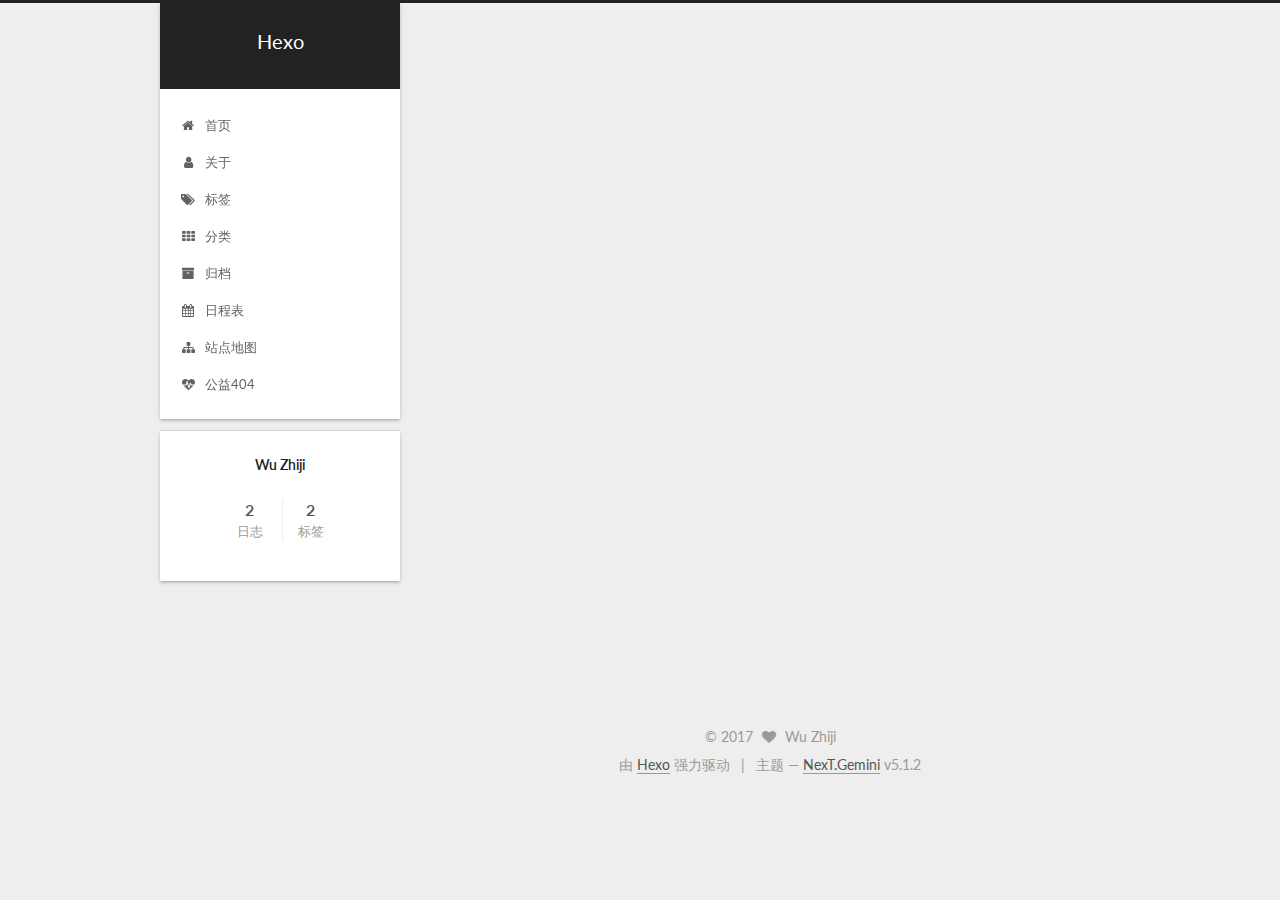
==== commit 985632b6: "Site updated: 2017-09-18 03:37:33" ====
--- a/archives/index.html
+++ b/archives/index.html
@@ -5,7 +5,7 @@
   
 
 
-<html class="theme-next pisces use-motion" lang="zh-Hans">
+<html class="theme-next gemini use-motion" lang="zh-Hans">
 <head>
   <meta charset="UTF-8"/>
 <meta http-equiv="X-UA-Compatible" content="IE=edge" />
@@ -109,7 +109,7 @@
   var NexT = window.NexT || {};
   var CONFIG = {
     root: '/',
-    scheme: 'Pisces',
+    scheme: 'Gemini',
     version: '5.1.2',
     sidebar: {"position":"left","display":"post","offset":12,"offset_float":12,"b2t":false,"scrollpercent":false,"onmobile":false},
     fancybox: true,
@@ -303,7 +303,7 @@
         
           
         
-        嗯..! 目前共计 1 篇日志。 继续努力。
+        嗯..! 目前共计 2 篇日志。 继续努力。
       </span>
 
       
@@ -317,6 +317,43 @@
           <div class="collection-title">
             <h1 class="archive-year" id="archive-year-2017">2017</h1>
           </div>
+        
+        
+
+        
+
+  <article class="post post-type-normal" itemscope itemtype="http://schema.org/Article">
+    <header class="post-header">
+
+      <h2 class="post-title">
+        
+            <a class="post-title-link" href="/2017/09/18/new-article/" itemprop="url">
+              
+                <span itemprop="name">new article</span>
+              
+            </a>
+        
+      </h2>
+
+      <div class="post-meta">
+        <time class="post-time" itemprop="dateCreated"
+              datetime="2017-09-18T03:19:17+08:00"
+              content="2017-09-18" >
+          09-18
+        </time>
+      </div>
+
+    </header>
+  </article>
+
+
+
+      
+
+        
+        
+        
+
         
         
 
@@ -400,7 +437,7 @@
             
               <a href="/archives/">
             
-                <span class="site-state-item-count">1</span>
+                <span class="site-state-item-count">2</span>
                 <span class="site-state-item-name">日志</span>
               </a>
             </div>
@@ -408,6 +445,15 @@
 
           
 
+          
+            
+            
+            <div class="site-state-item site-state-tags">
+              
+                <span class="site-state-item-count">2</span>
+                <span class="site-state-item-name">标签</span>
+              
+            </div>
           
 
         </nav>
@@ -460,7 +506,7 @@
 
   <span class="post-meta-divider">|</span>
 
-  <div class="theme-info">主题 &mdash; <a class="theme-link" href="https://github.com/iissnan/hexo-theme-next">NexT.Pisces</a> v5.1.2</div>
+  <div class="theme-info">主题 &mdash; <a class="theme-link" href="https://github.com/iissnan/hexo-theme-next">NexT.Gemini</a> v5.1.2</div>
 
 
         
@@ -569,6 +615,14 @@
 
   
 
+    
+      <script id="dsq-count-scr" src="https://wuzhiji.disqus.com/count.js" async></script>
+    
+
+    
+
+  
+
 
 
 
@@ -581,10 +635,6 @@
   
 
 
-
-
-
-  
 
 
 
--- a/css/main.css
+++ b/css/main.css
@@ -189,7 +189,7 @@
   font-size: 14px;
   line-height: 2;
   color: #555;
-  background: #f5f7f9;
+  background: #eee;
 }
 @media (max-width: 767px) {
   body {
@@ -445,7 +445,7 @@
 .header-inner {
   margin: 0 auto;
   padding: 100px 0 70px;
-  width: 700px;
+  width: calc(100% - 252px);
 }
 @media (min-width: 1600px) {
   .container .header-inner {
@@ -457,7 +457,7 @@
 }
 .main-inner {
   margin: 0 auto;
-  width: 700px;
+  width: calc(100% - 252px);
 }
 @media (min-width: 1600px) {
   .container .main-inner {
@@ -474,7 +474,7 @@
 .footer-inner {
   box-sizing: border-box;
   margin: 20px auto;
-  width: 700px;
+  width: calc(100% - 252px);
 }
 @media (min-width: 1600px) {
   .container .footer-inner {
@@ -1818,7 +1818,7 @@
   width: 4px;
   height: 4px;
   border-radius: 50%;
-  background: #ff827a;
+  background: #11ff6f;
 }
 .links-of-blogroll {
   font-size: 13px;
@@ -2340,16 +2340,6 @@
   transform: translate(-50%, -50%);
   color: #ccc;
 }
-@media (min-width: 768px) and (max-width: 991px) {
-  .busuanzi-count {
-    width: auto;
-  }
-}
-@media (max-width: 767px) {
-  .busuanzi-count {
-    width: auto;
-  }
-}
 .site-uv,
 .site-pv,
 .page-pv {
@@ -2593,7 +2583,7 @@
 .header {
   position: relative;
   margin: 0 auto;
-  width: 960px;
+  width: 75%;
 }
 @media (min-width: 768px) and (max-width: 991px) {
   .header {
@@ -2612,7 +2602,7 @@
   padding: 0;
   width: 240px;
   background: #fff;
-  box-shadow: initial;
+  box-shadow: 0 2px 2px 0 rgba(0,0,0,0.12), 0 3px 1px -2px rgba(0,0,0,0.06), 0 1px 5px 0 rgba(0,0,0,0.12);
   border-radius: initial;
 }
 @media (min-width: 1600px) {
@@ -2653,7 +2643,7 @@
   }
 }
 .container .main-inner {
-  width: 960px;
+  width: 75%;
 }
 @media (min-width: 768px) and (max-width: 991px) {
   .container .main-inner {
@@ -2669,10 +2659,10 @@
   float: right;
   box-sizing: border-box;
   padding: 40px;
-  width: 700px;
+  width: calc(100% - 252px);
   background: #fff;
   min-height: 700px;
-  box-shadow: initial;
+  box-shadow: 0 2px 2px 0 rgba(0,0,0,0.12), 0 3px 1px -2px rgba(0,0,0,0.06), 0 1px 5px 0 rgba(0,0,0,0.12);
   border-radius: initial;
 }
 @media (min-width: 768px) and (max-width: 991px) {
@@ -2695,7 +2685,7 @@
   float: left;
   margin-top: 300px;
   width: 240px;
-  background: #f5f7f9;
+  background: #eee;
   box-shadow: none;
 }
 @media (min-width: 768px) and (max-width: 991px) {
@@ -2712,7 +2702,7 @@
   display: none;
 }
 .footer-inner {
-  width: 960px;
+  width: 75%;
   padding-left: 260px;
 }
 @media (min-width: 768px) and (max-width: 991px) {
@@ -2853,7 +2843,7 @@
   width: 240px;
   color: #555;
   background: #fff;
-  box-shadow: initial;
+  box-shadow: 0 2px 2px 0 rgba(0,0,0,0.12), 0 3px 1px -2px rgba(0,0,0,0.06), 0 1px 5px 0 rgba(0,0,0,0.12), 0 -1px 0.5px 0 rgba(0,0,0,0.09);
   border-radius: initial;
 }
 .sidebar-inner.affix {
@@ -2979,3 +2969,28 @@
     text-align: justify;
   }
 }
+.content-wrap {
+  padding: initial;
+  background: initial;
+  box-shadow: initial;
+  border-radius: initial;
+}
+.post-block {
+  margin-bottom: 12px;
+  background: #fff;
+  padding: 40px;
+  box-shadow: 0 2px 2px 0 rgba(0,0,0,0.12), 0 3px 1px -2px rgba(0,0,0,0.06), 0 1px 5px 0 rgba(0,0,0,0.12);
+  border-radius: initial;
+}
+.posts-expand {
+  padding-top: initial;
+}
+.post-eof {
+  display: none !important;
+}
+.main {
+  padding-bottom: initial;
+}
+.footer {
+  bottom: auto;
+}
